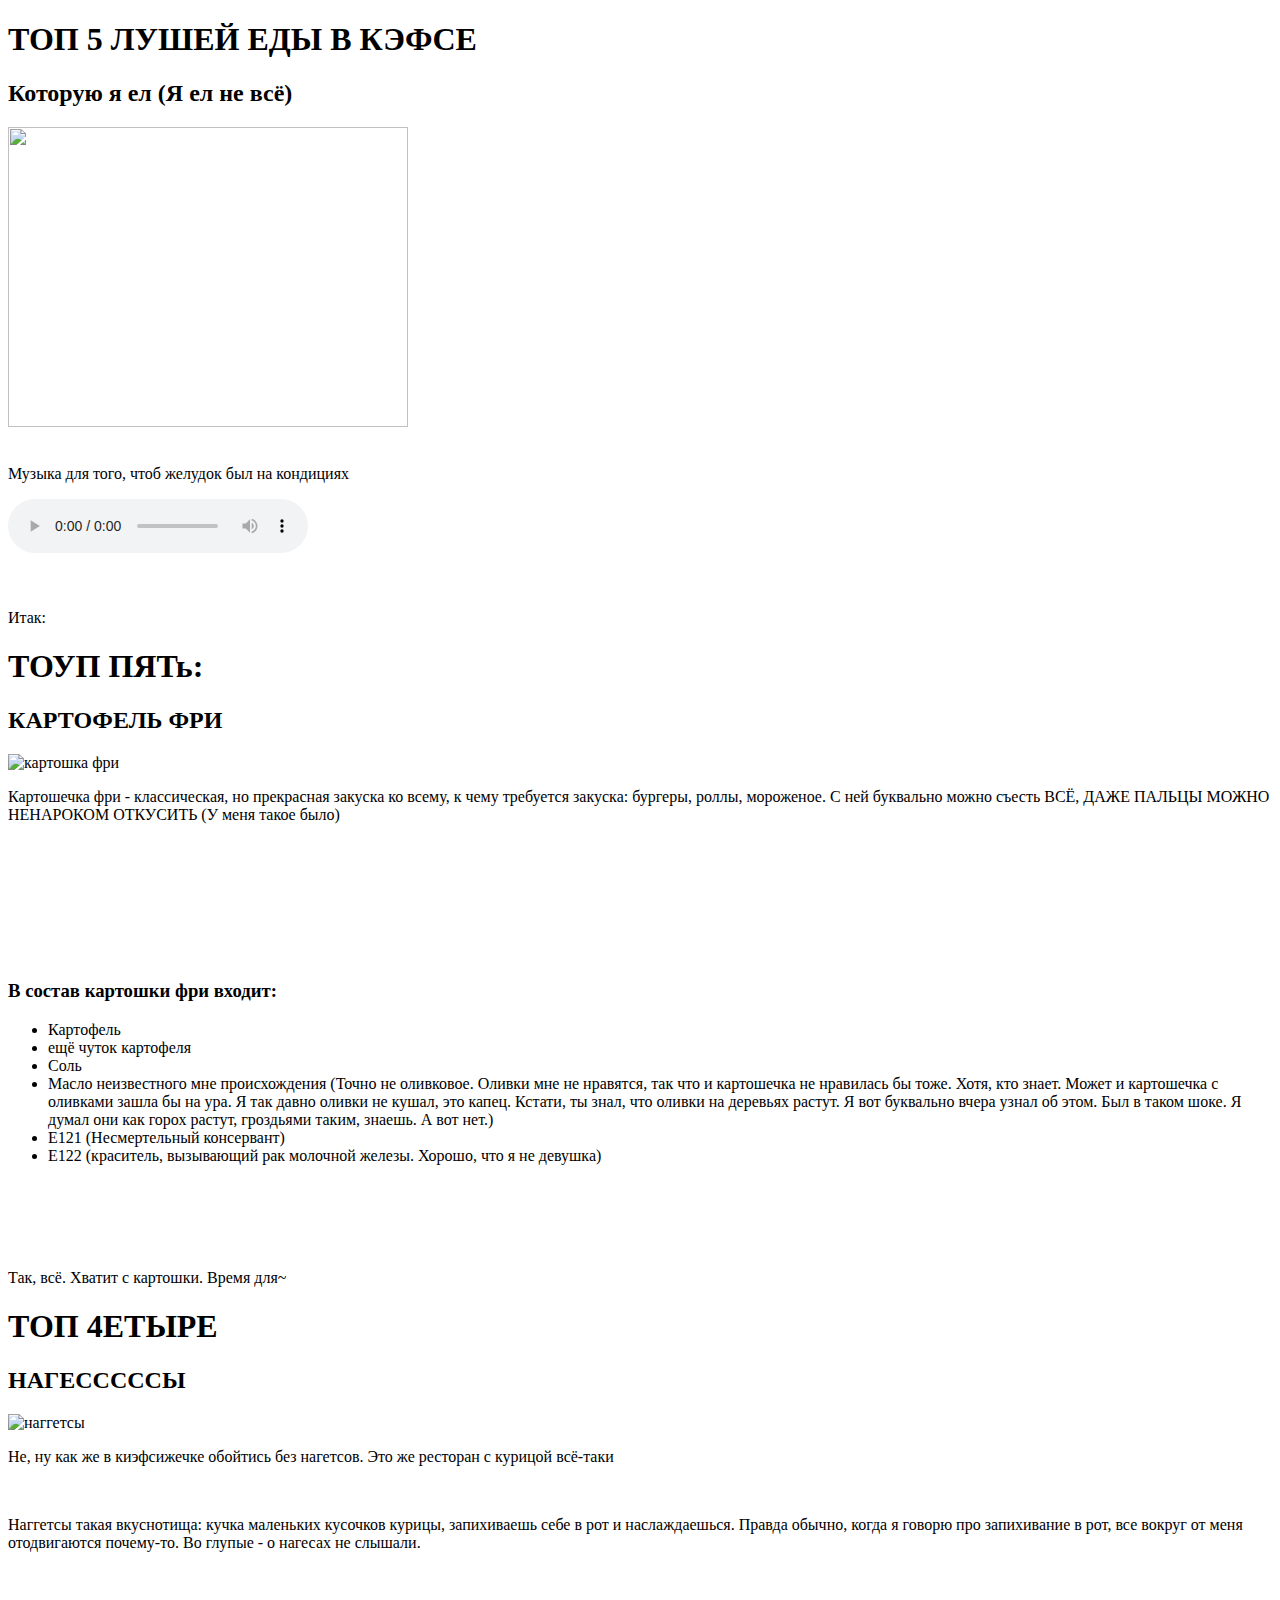
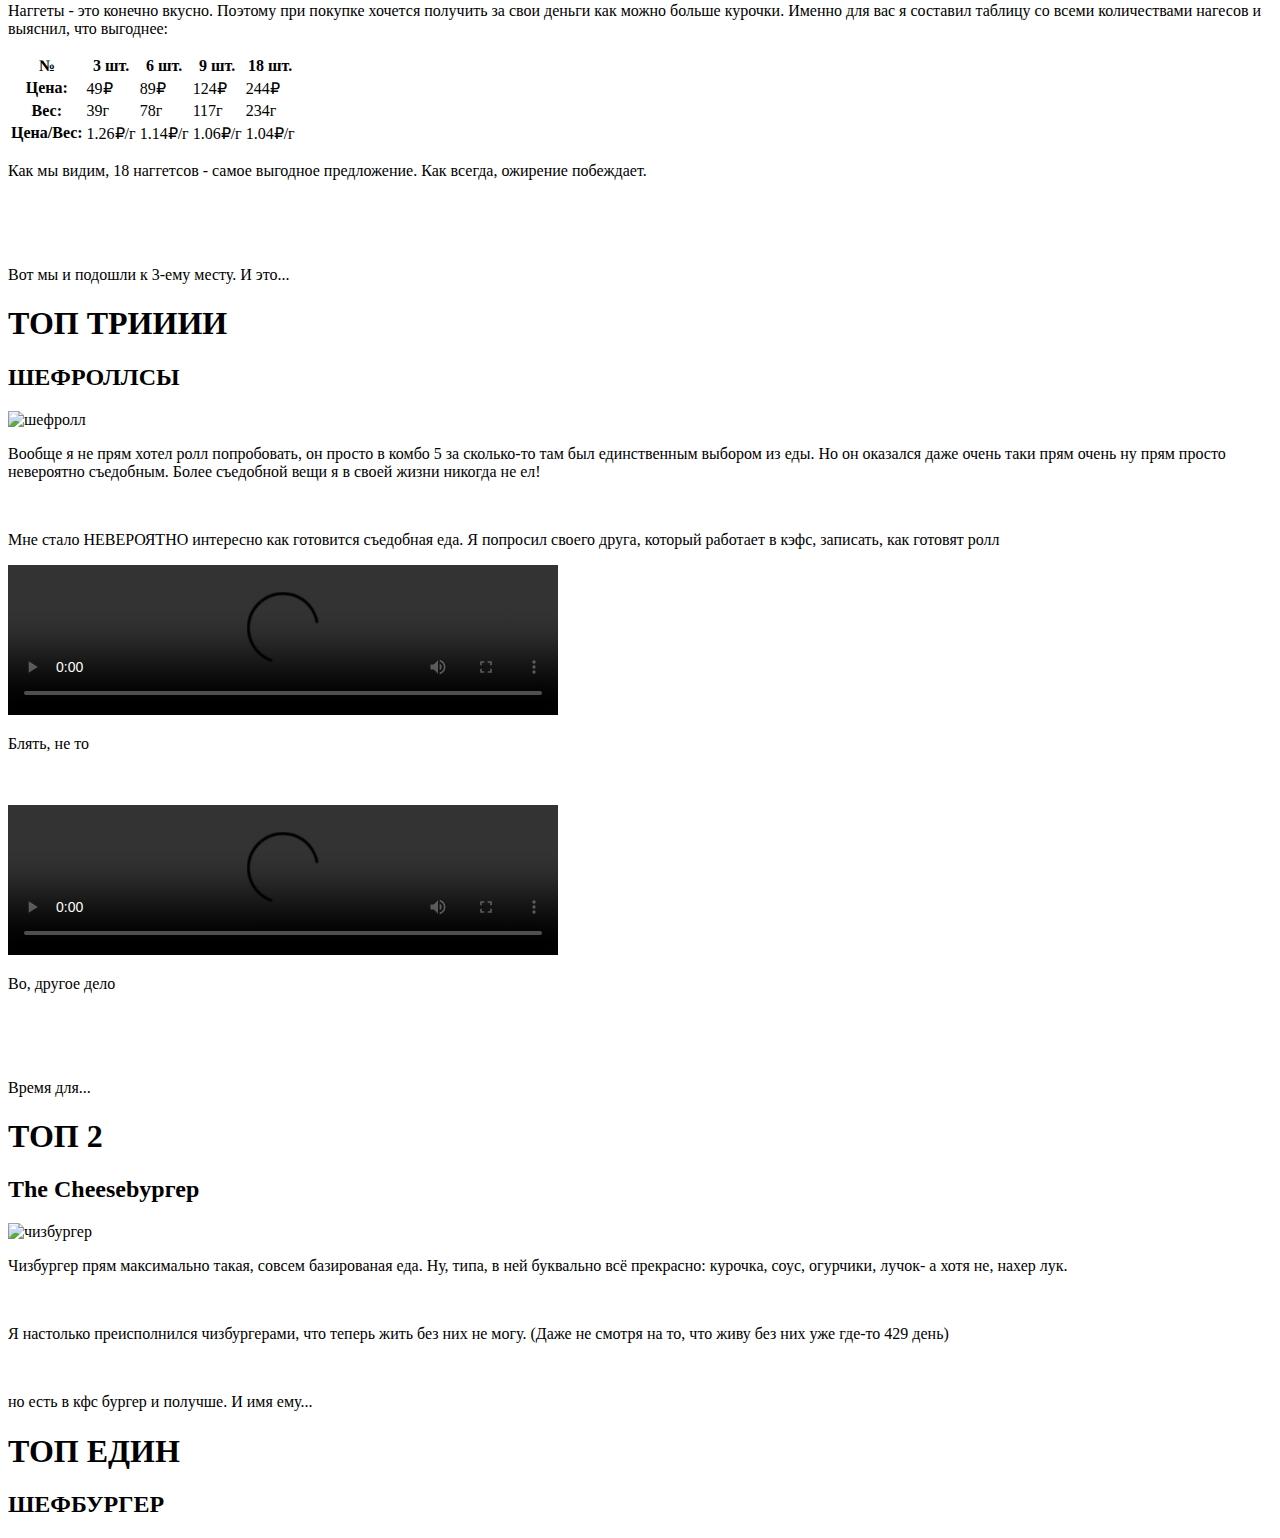
==== kfc_top.html @ 604effae "Add files via upload" ====
<!DOCTYPE html>
<html lang="ru-RU">
<head>
    <meta charset="UTF-8">
    <meta name="viewport" content="width=device-width, initial-scale=1.0">
    <title>ЛУЧШАЯ ЕДА КЕЭФСЕ</title>
</head>
<body>
    <h1>ТОП 5 ЛУШЕЙ ЕДЫ В КЭФСЕ</h1>
    <h2>Которую я ел (Я ел не всё)</h2>
    <image src="Images/6b1776ffe84f1e300ba971cbb3ad0fdaa8d628f11a3e0de7b082723abc57ef91.jpg" width="400" height="300"></image>
    
    <br><br>

    <p>Музыка для того, чтоб желудок был на кондициях</p>
    <audio controls>
    <source src="Audio/Гимн Ютуб Шортс На Фоне Видео С Михаилом Литивиным.mp3" type="audio/mpeg">
    </audio>
    
    <br><br><br>

    <p>Итак:</p>
    <h1>ТОУП ПЯТь:</h1>
    <h2>КАРТОФЕЛЬ ФРИ</h2>

    <image src="Images/French_fries.png" alt="картошка фри" width="300" height="150"></image>

    <p>
        Картошечка фри - классическая, но прекрасная закуска ко всему, к чему требуется закуска:
        бургеры, роллы, мороженое. С ней буквально можно съесть ВСЁ, ДАЖЕ ПАЛЬЦЫ МОЖНО НЕНАРОКОМ 
        ОТКУСИТЬ (У меня такое было)
    </p>

    <iframe width="110" height="100" src="https://www.myinstants.com/instant/baby-laughing-meme-56428/embed/" frameborder="0" scrolling="no"></iframe>

    <br><br>

    <h3>В состав картошки фри входит:</h3>
    <ul>
        <li>Картофель</li>
        <li>ещё чуток картофеля</li>
        <li>Соль</li>
        <li>Масло неизвестного мне происхождения (Точно не оливковое. Оливки мне не нравятся, так что и картошечка не нравилась бы тоже. Хотя, кто знает. Может и картошечка с оливками зашла бы на ура. Я так давно оливки не кушал, это капец. Кстати, ты знал, что оливки на деревьях растут. Я вот буквально вчера узнал об этом. Был в таком шоке. Я думал они как горох растут, гроздьями таким, знаешь. А вот нет.)</li>    
        <li>E121 (Несмертельный консервант)</li>
        <li>E122 (краситель, вызывающий рак молочной железы. Хорошо, что я не девушка)</li>
    </ul>

    <br><br><br><br>

    <p>Так, всё. Хватит с картошки. Время для~</p>
    <h1>ТОП 4ЕТЫРЕ</h1>
    <h2>НАГЕСССССЫ</h2>
    <image src="Images/nuggies.png" alt="наггетсы" width="300" height="150"></image>
    <p>Не, ну как же в киэфсижечке обойтись без нагетсов. Это же ресторан с курицой всё-таки</p>
    <br>
    <p>
        Наггетсы такая вкуснотища: кучка маленьких кусочков курицы, запихиваешь себе в рот и наслаждаешься.
        Правда обычно, когда я говорю про запихивание в рот, все вокруг от меня отодвигаются почему-то. 
        Во глупые - о нагесах не слышали.
    </p>
    <br>
    <p>
        Наггеты - это конечно вкусно. Поэтому при покупке хочется получить за свои деньги как можно больше 
        курочки. Именно для вас я составил таблицу со всеми количествами нагесов и выяснил, что выгоднее:
    </p>

    <table>
        <tr>
            <th>№</th>
            <th>3 шт.</th>
            <th>6 шт.</th>
            <th>9 шт.</th>
            <th>18 шт.</th>
        </tr>
        <tr>
            <th>Цена:</th>
            <td>49₽</td>
            <td>89₽</td>
            <td>124₽</td>
            <td>244₽</td>
        </tr>
        <tr>
            <th>Вес:</th>
            <td>39г</td>
            <td>78г</td>
            <td>117г</td>
            <td>234г</td>
        </tr>
        <tr>
            <th>Цена/Вес:</th>
            <td>1.26₽/г</td>
            <td>1.14₽/г</td>
            <td>1.06₽/г</td>
            <td>1.04₽/г</td>
        </tr>
    </table>
    <p>Как мы видим, 18 наггетсов - самое выгодное предложение. Как всегда, ожирение побеждает.</p>

    <br><br><br>

    <p>Вот мы и подошли к 3-ему месту. И это...</p>
    <h1>ТОП ТРИИИИ</h1>
    <h2>ШЕФРОЛЛСЫ</h2>
    <image src="Images/Chefroll.png" alt="шефролл" width="300" height="150"></image>
    <p>
        Вообще я не прям хотел ролл попробовать, он просто в комбо 5 за сколько-то там 
        был единственным выбором из еды. Но он оказался даже очень таки прям очень ну прям 
        просто невероятно съедобным. Более съедобной вещи я в своей жизни никогда не ел!
    </p>
    <br>
    <p>Мне стало НЕВЕРОЯТНО интересно как готовится съедобная еда. Я попросил своего друга, 
        который работает в кэфс, записать, как готовят ролл</p>

    <video width="550" controls>
        <source src="videos/bird_balls.mp4">
    </video>

    <p>Блять, не то</p>
    <br><br>
    <video width="550" controls>
        <source src="videos/kebab.mp4">
    </video>
    <p>Во, другое дело</p>

    <br><br><br>

    <p>Время для...</p>
    <h1>ТОП 2</h1>
    <h2>The Cheesebургер</h2>
    <image src="images/cheeseburger.png" alt="чизбургер" width="300" height="150"></image>

    <p>
        Чизбургер прям максимально такая, совсем базированая еда. Ну, типа, в ней буквально 
        всё прекрасно: курочка, соус, огурчики, лучок- а хотя не, нахер лук.
    </p>

    <br>

    <p>
        Я настолько преисполнился чизбургерами, что теперь жить без них не могу. (Даже не смотря 
        на то, что живу без них уже где-то 429 день)
    </p>
    <br>
    <p>но есть в кфс бургер и получше. И имя ему...</p>
    <h1>ТОП ЕДИН</h1>
    <h2>ШЕФБУРГЕР</h2>
</body>
</html>
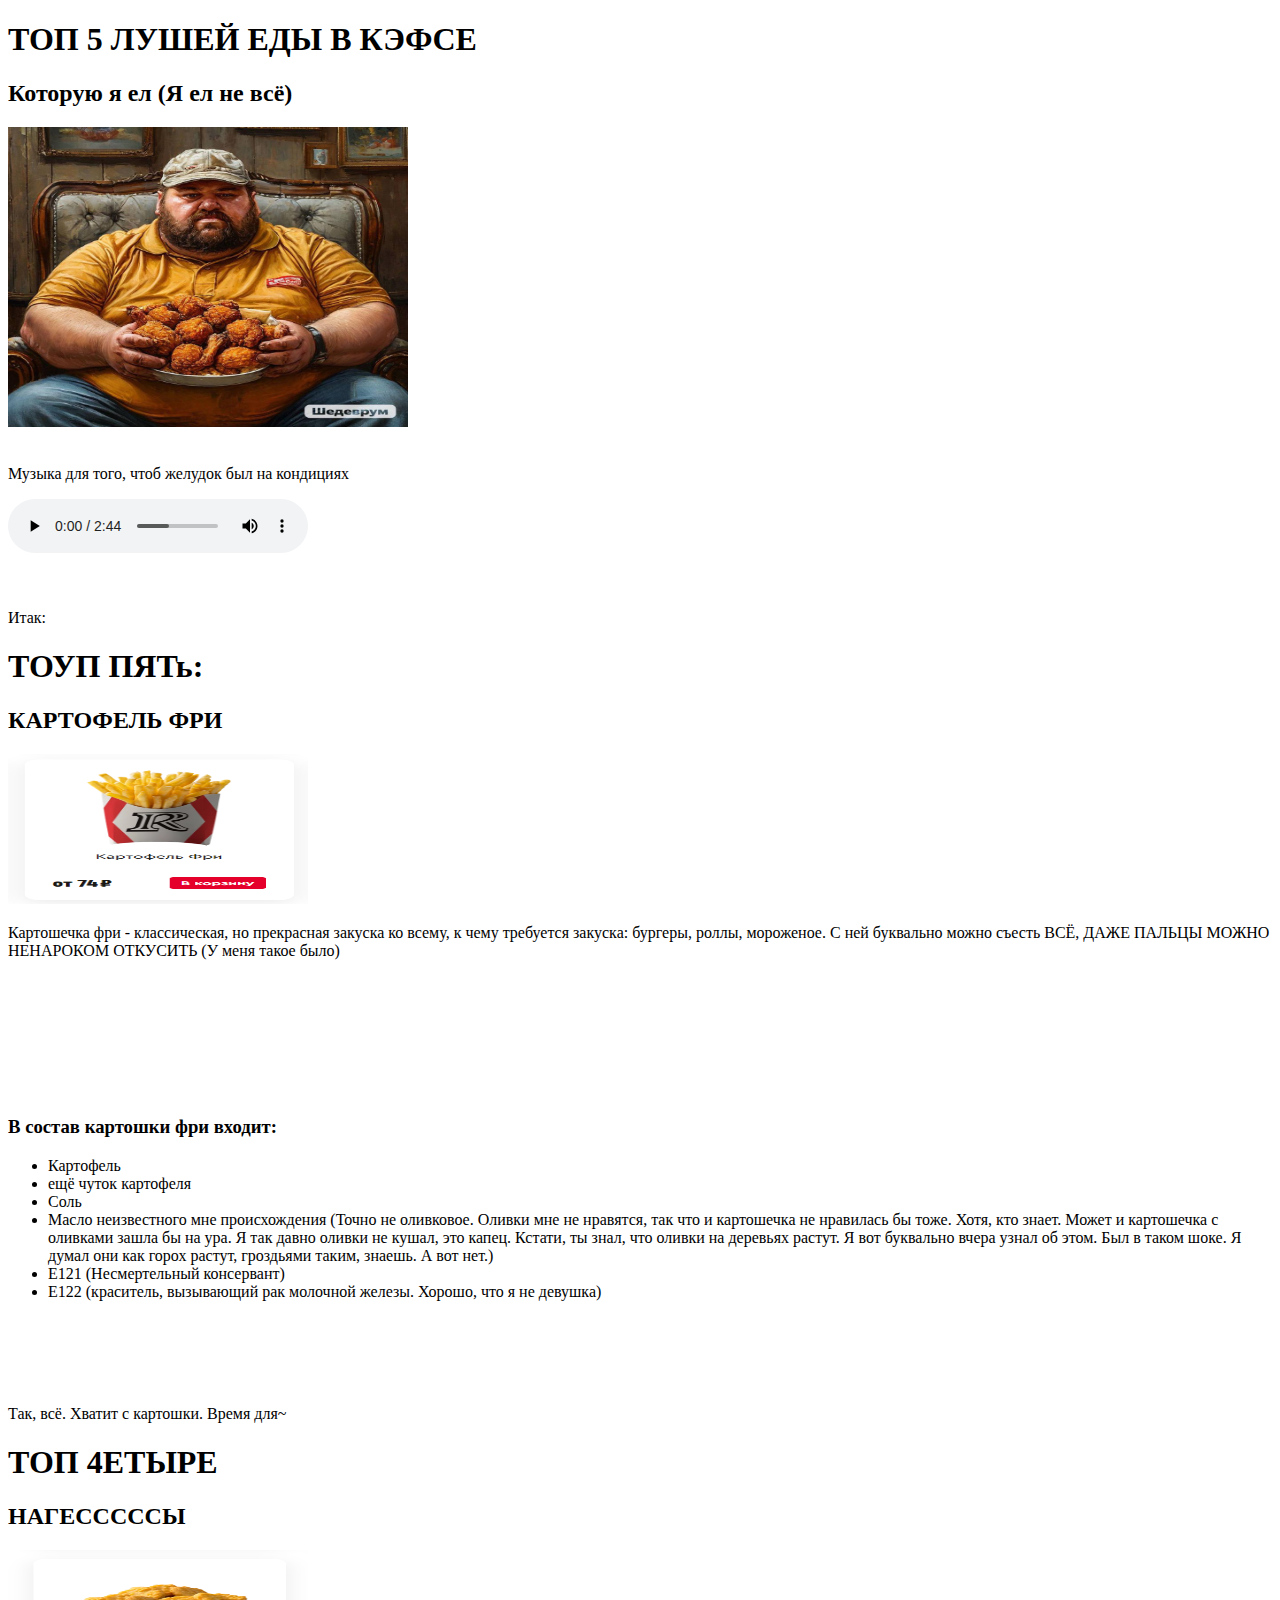
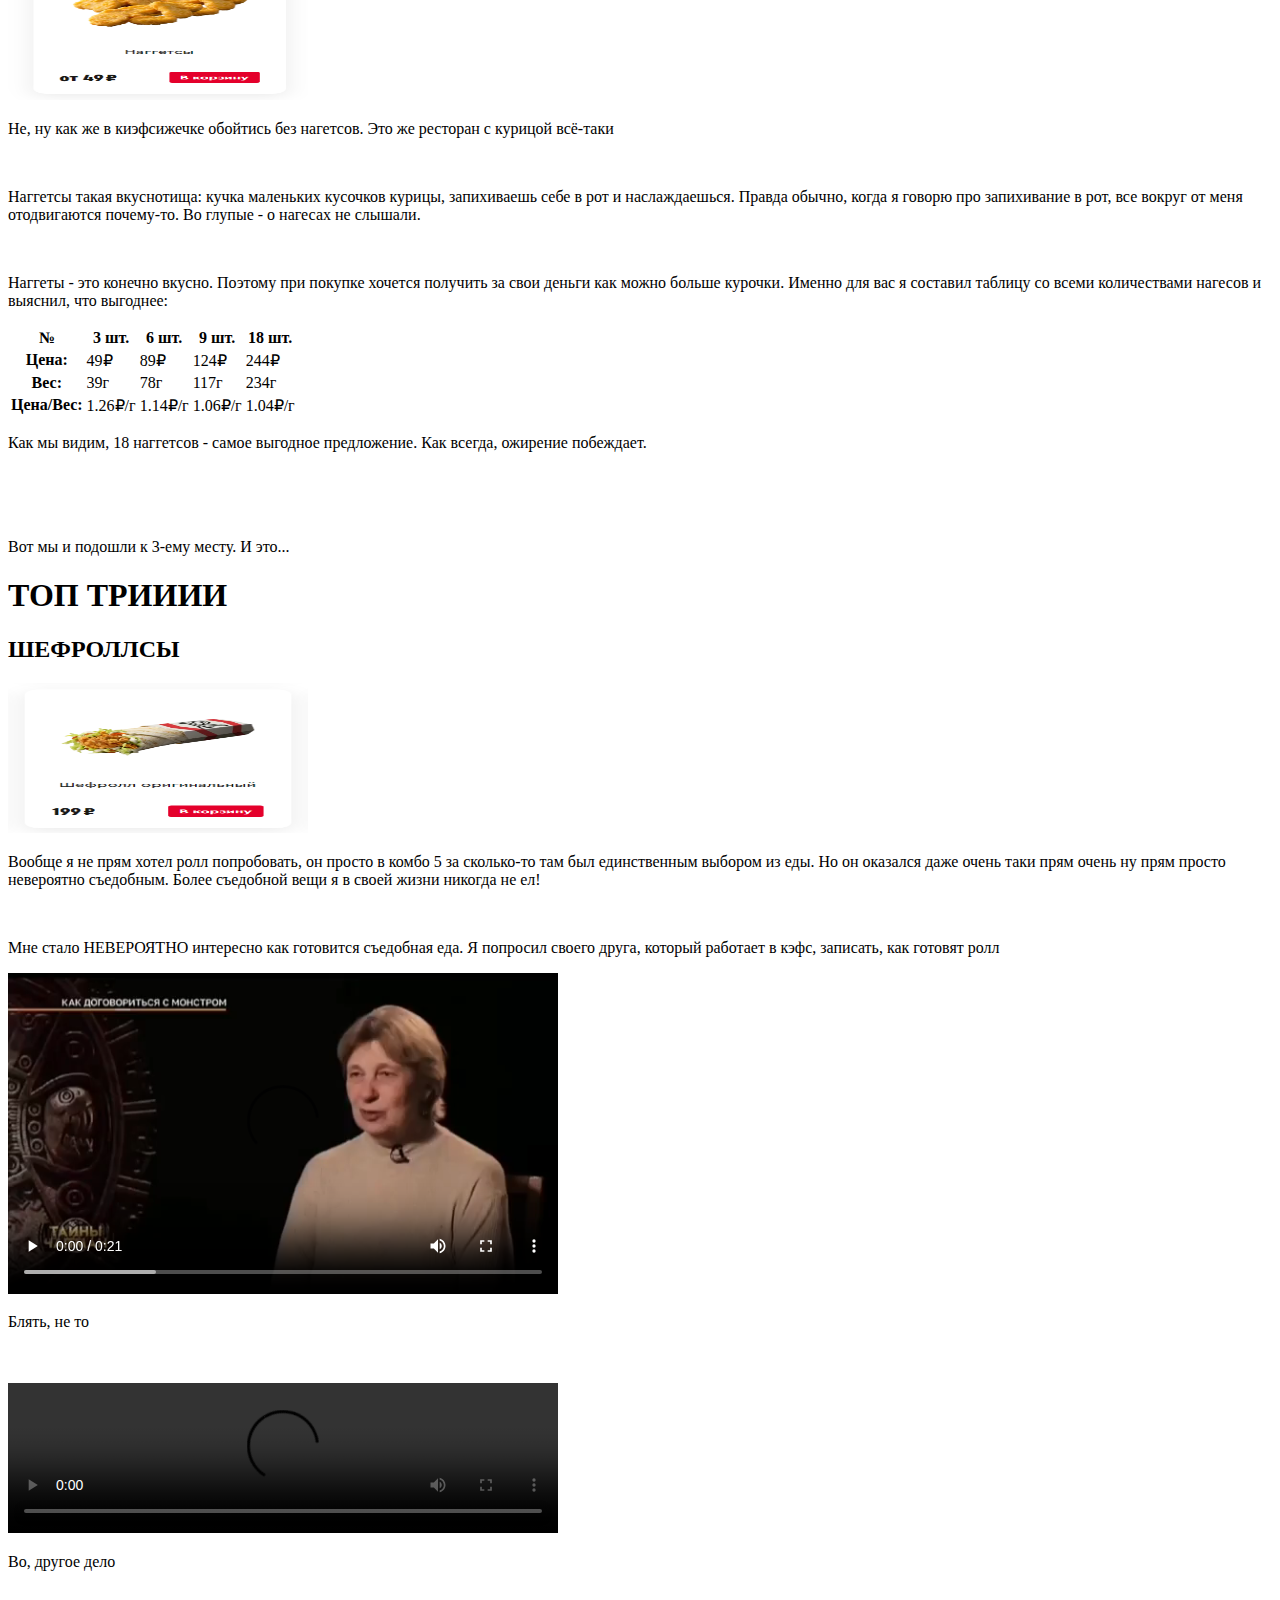
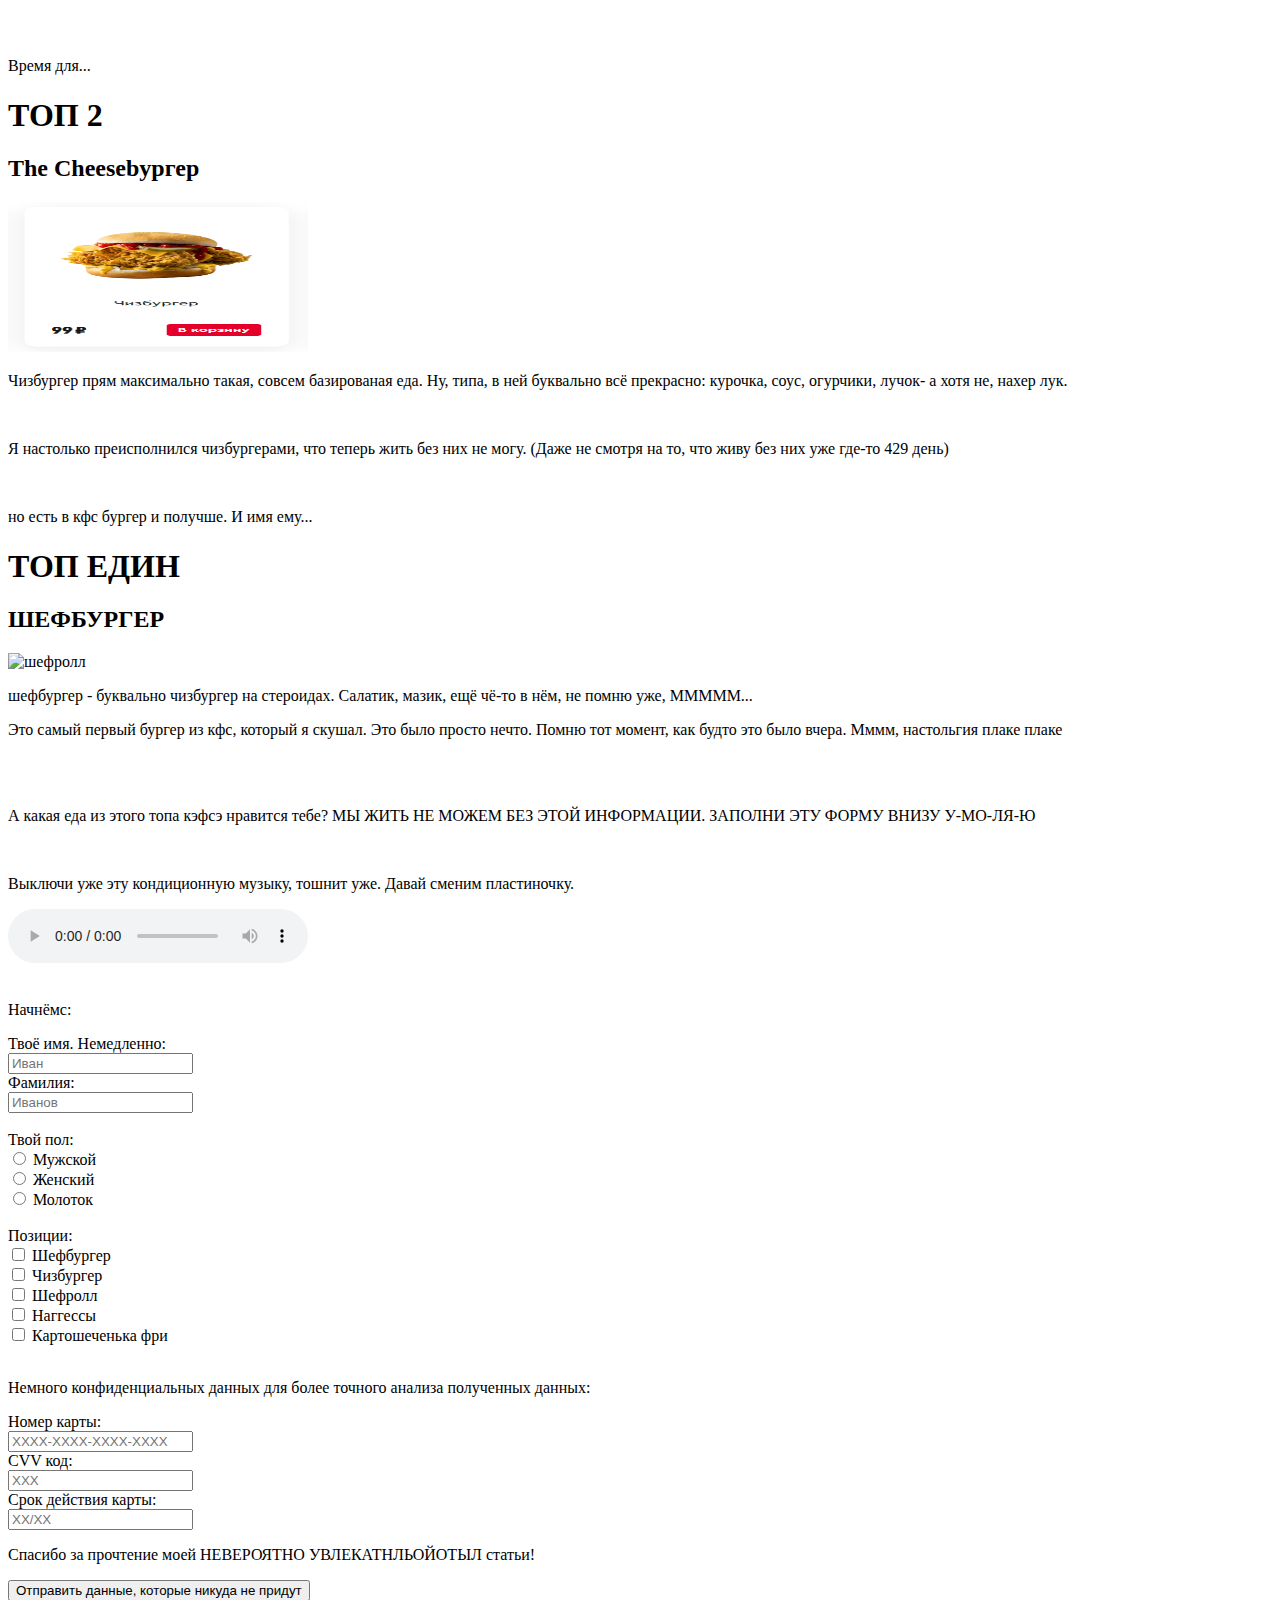
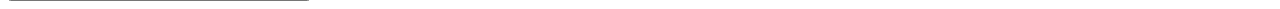
==== commit 0384bd5f: "Add files via upload" ====
--- a/kfc_top.html
+++ b/kfc_top.html
@@ -1,37 +1,41 @@
 <!DOCTYPE html>
 <html lang="ru-RU">
+
 <head>
     <meta charset="UTF-8">
     <meta name="viewport" content="width=device-width, initial-scale=1.0">
     <title>ЛУЧШАЯ ЕДА КЕЭФСЕ</title>
 </head>
+
 <body>
     <h1>ТОП 5 ЛУШЕЙ ЕДЫ В КЭФСЕ</h1>
     <h2>Которую я ел (Я ел не всё)</h2>
-    <image src="Images/6b1776ffe84f1e300ba971cbb3ad0fdaa8d628f11a3e0de7b082723abc57ef91.jpg" width="400" height="300"></image>
-    
+    <image src="Images/6b1776ffe84f1e300ba971cbb3ad0fdaa8d628f11a3e0de7b082723abc57ef91.jpg" width="400" height="300">
+    </image>
+
     <br><br>
 
     <p>Музыка для того, чтоб желудок был на кондициях</p>
     <audio controls>
-    <source src="Audio/Гимн Ютуб Шортс На Фоне Видео С Михаилом Литивиным.mp3" type="audio/mpeg">
+        <source src="Audio/Гимн Ютуб Шортс На Фоне Видео С Михаилом Литивиным.mp3" type="audio/mpeg">
     </audio>
-    
+
     <br><br><br>
 
     <p>Итак:</p>
     <h1>ТОУП ПЯТь:</h1>
     <h2>КАРТОФЕЛЬ ФРИ</h2>
 
-    <image src="Images/French_fries.png" alt="картошка фри" width="300" height="150"></image>
+    <image src="Images/french_fries.png" alt="картошка фри" width="300" height="150"></image>
 
     <p>
         Картошечка фри - классическая, но прекрасная закуска ко всему, к чему требуется закуска:
-        бургеры, роллы, мороженое. С ней буквально можно съесть ВСЁ, ДАЖЕ ПАЛЬЦЫ МОЖНО НЕНАРОКОМ 
+        бургеры, роллы, мороженое. С ней буквально можно съесть ВСЁ, ДАЖЕ ПАЛЬЦЫ МОЖНО НЕНАРОКОМ
         ОТКУСИТЬ (У меня такое было)
     </p>
 
-    <iframe width="110" height="100" src="https://www.myinstants.com/instant/baby-laughing-meme-56428/embed/" frameborder="0" scrolling="no"></iframe>
+    <iframe width="110" height="100" src="https://www.myinstants.com/instant/baby-laughing-meme-56428/embed/"
+        frameborder="0" scrolling="no"></iframe>
 
     <br><br>
 
@@ -40,7 +44,10 @@
         <li>Картофель</li>
         <li>ещё чуток картофеля</li>
         <li>Соль</li>
-        <li>Масло неизвестного мне происхождения (Точно не оливковое. Оливки мне не нравятся, так что и картошечка не нравилась бы тоже. Хотя, кто знает. Может и картошечка с оливками зашла бы на ура. Я так давно оливки не кушал, это капец. Кстати, ты знал, что оливки на деревьях растут. Я вот буквально вчера узнал об этом. Был в таком шоке. Я думал они как горох растут, гроздьями таким, знаешь. А вот нет.)</li>    
+        <li>Масло неизвестного мне происхождения (Точно не оливковое. Оливки мне не нравятся, так что и картошечка не
+            нравилась бы тоже. Хотя, кто знает. Может и картошечка с оливками зашла бы на ура. Я так давно оливки не
+            кушал, это капец. Кстати, ты знал, что оливки на деревьях растут. Я вот буквально вчера узнал об этом. Был в
+            таком шоке. Я думал они как горох растут, гроздьями таким, знаешь. А вот нет.)</li>
         <li>E121 (Несмертельный консервант)</li>
         <li>E122 (краситель, вызывающий рак молочной железы. Хорошо, что я не девушка)</li>
     </ul>
@@ -55,12 +62,12 @@
     <br>
     <p>
         Наггетсы такая вкуснотища: кучка маленьких кусочков курицы, запихиваешь себе в рот и наслаждаешься.
-        Правда обычно, когда я говорю про запихивание в рот, все вокруг от меня отодвигаются почему-то. 
+        Правда обычно, когда я говорю про запихивание в рот, все вокруг от меня отодвигаются почему-то.
         Во глупые - о нагесах не слышали.
     </p>
     <br>
     <p>
-        Наггеты - это конечно вкусно. Поэтому при покупке хочется получить за свои деньги как можно больше 
+        Наггеты - это конечно вкусно. Поэтому при покупке хочется получить за свои деньги как можно больше
         курочки. Именно для вас я составил таблицу со всеми количествами нагесов и выяснил, что выгоднее:
     </p>
 
@@ -103,12 +110,12 @@
     <h2>ШЕФРОЛЛСЫ</h2>
     <image src="Images/Chefroll.png" alt="шефролл" width="300" height="150"></image>
     <p>
-        Вообще я не прям хотел ролл попробовать, он просто в комбо 5 за сколько-то там 
-        был единственным выбором из еды. Но он оказался даже очень таки прям очень ну прям 
+        Вообще я не прям хотел ролл попробовать, он просто в комбо 5 за сколько-то там
+        был единственным выбором из еды. Но он оказался даже очень таки прям очень ну прям
         просто невероятно съедобным. Более съедобной вещи я в своей жизни никогда не ел!
     </p>
     <br>
-    <p>Мне стало НЕВЕРОЯТНО интересно как готовится съедобная еда. Я попросил своего друга, 
+    <p>Мне стало НЕВЕРОЯТНО интересно как готовится съедобная еда. Я попросил своего друга,
         который работает в кэфс, записать, как готовят ролл</p>
 
     <video width="550" controls>
@@ -127,22 +134,116 @@
     <p>Время для...</p>
     <h1>ТОП 2</h1>
     <h2>The Cheesebургер</h2>
-    <image src="images/cheeseburger.png" alt="чизбургер" width="300" height="150"></image>
-
-    <p>
-        Чизбургер прям максимально такая, совсем базированая еда. Ну, типа, в ней буквально 
+    <image src="Images/cheeseburger.png" alt="чизбургер" width="300" height="150"></image>
+
+    <p>
+        Чизбургер прям максимально такая, совсем базированая еда. Ну, типа, в ней буквально
         всё прекрасно: курочка, соус, огурчики, лучок- а хотя не, нахер лук.
     </p>
 
     <br>
 
     <p>
-        Я настолько преисполнился чизбургерами, что теперь жить без них не могу. (Даже не смотря 
+        Я настолько преисполнился чизбургерами, что теперь жить без них не могу. (Даже не смотря
         на то, что живу без них уже где-то 429 день)
     </p>
     <br>
     <p>но есть в кфс бургер и получше. И имя ему...</p>
     <h1>ТОП ЕДИН</h1>
     <h2>ШЕФБУРГЕР</h2>
+    <image src="Images/chefburger.png" alt="шефролл" width="300" height="150"></image>
+    <p>шефбургер - буквально чизбургер на стероидах. Салатик, мазик, ещё чё-то в нём, не помню уже, МММММ...</p>
+    <p>
+        Это самый первый бургер из кфс, который я скушал. Это было просто нечто. Помню тот момент, как будто
+        это было вчера. Мммм, настольгия плаке плаке
+    </p>
+    <br><br>
+    <p>А какая еда из этого топа кэфсэ нравится тебе? МЫ ЖИТЬ НЕ МОЖЕМ БЕЗ ЭТОЙ ИНФОРМАЦИИ. ЗАПОЛНИ ЭТУ ФОРМУ ВНИЗУ
+        У-МО-ЛЯ-Ю</p>
+
+    <br>
+
+    <p>Выключи уже эту кондиционную музыку, тошнит уже. Давай сменим пластиночку.</p>
+
+    <audio controls>
+        <source src="Audio/spamton.mp3">
+    </audio>
+
+    <br><br>
+
+    <p>Начнёмс:</p>
+
+    <form>
+        <label for="name">Твоё имя. Немедленно:</label>
+        <br>
+        <input type="text" id="name" name="name" placeholder="Иван">
+
+        <br>
+
+        <label for="surname">Фамилия:</label>
+        <br>
+        <input type="text" id="surname" name="surname" placeholder="Иванов">
+
+        <br><br>
+
+        <label>Твой пол:</label>
+        <br>
+        <input type="radio" id="male" name="sex" value="male">
+        <label for="male">Мужской</label>
+        <br>
+        <input type="radio" id="female" name="sex" value="female">
+        <label for="female">Женский</label>
+        <br>
+        <input type="radio" id="hammer" name="sex" value="hammer">
+        <label for="hammer">Молоток</label>
+
+        <br><br>
+
+        <label>Позиции:</label>
+        <br>
+        <input type="checkbox" id="chefburger" name="position" value="chefburger">
+        <label for="chefburger">Шефбургер</label>
+        <br>
+        <input type="checkbox" id="cheeseburger" name="position" value="cheeseburger">
+        <label for="cheeseburger">Чизбургер</label>
+        <br>
+        <input type="checkbox" id="chefroll" name="position" value="chefroll">
+        <label for="chefroll">Шефролл</label>
+        <br>
+        <input type="checkbox" id="nuggets" name="position" value="nuggets">
+        <label for="nuggets">Наггессы</label>
+        <br>
+        <input type="checkbox" id="french_fries" name="position" value="french_fries">
+        <label for="french_fries">Картошеченька фри</label>
+
+        <br><br>
+
+        <p>Немного конфиденциальных данных для более точного анализа полученных данных:</p>
+
+        <label for="card_number">Номер карты:</label>
+        <br>
+        <input type="text" id="card_number" name="bank_details" placeholder="XXXX-XXXX-XXXX-XXXX" maxlength="19"
+            pattern="[0-9]{4}-[0-9]{4}-[0-9]{4}-[0-9]{4}"
+            title="Многоуважаемый, перепишите номер вашей карты как положено">
+        <br>
+        <label for="CVV">CVV код:</label>
+        <br>
+        <input type="text" id="CVV" name="bank_details" placeholder="XXX" maxlength="3" pattern="[0-9]{3}"
+            title="Господин, прошу вас записать CVV код вашей карты как положено">
+        <br>
+        <label for="expire_data">Срок действия карты:</label>
+        <br>
+        <input type="text" id="expire_data" name="bank_details" placeholder="XX/XX" maxlength="5"
+            pattern="[0-9]{2}/[0-9]{2}"
+            title="Премногоуважаемый, введи срок действия карты нормально, чё ты как не свой">
+
+        <br>
+
+        <p>Спасибо за прочтение моей НЕВЕРОЯТНО УВЛЕКАТНЛЬОЙОТЫЛ статьи!</p>
+
+        <input type="submit" value="Отправить данные, которые никуда не придут">
+
+    </form>
 </body>
+
 </html>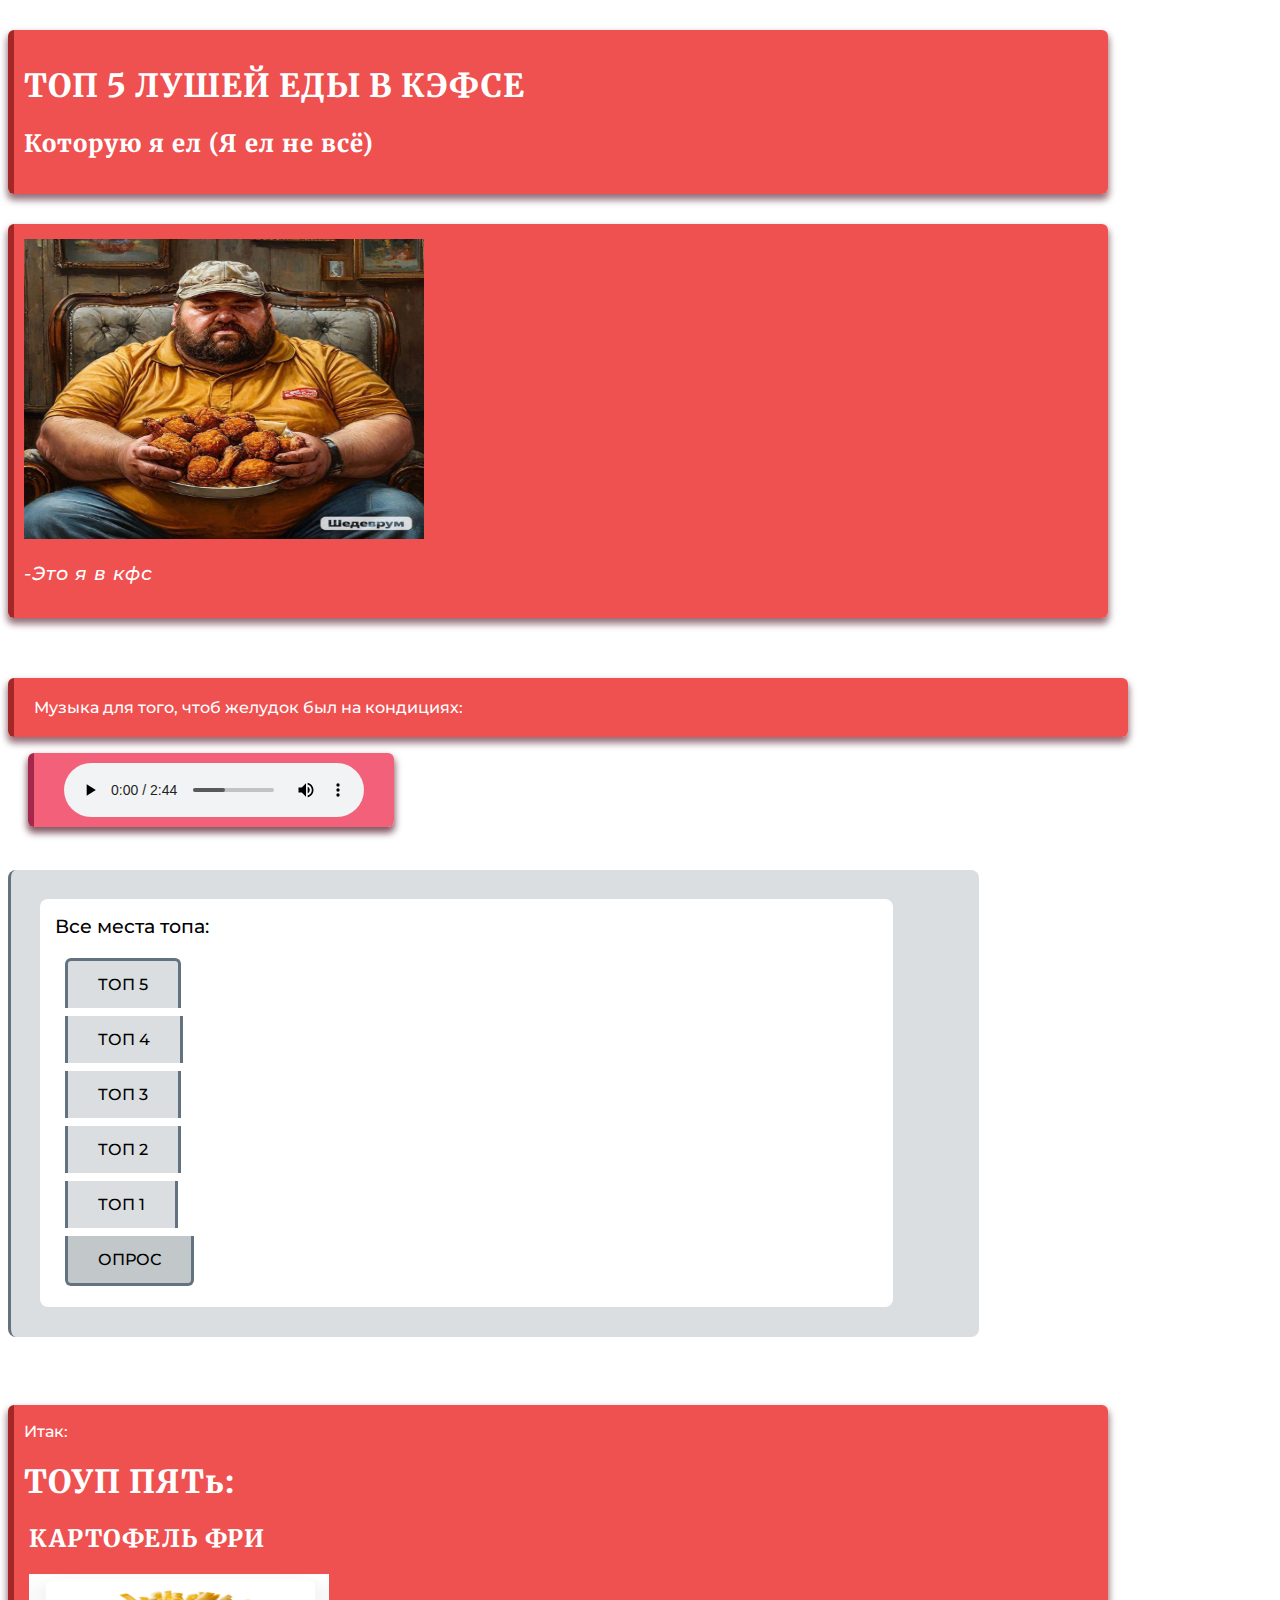
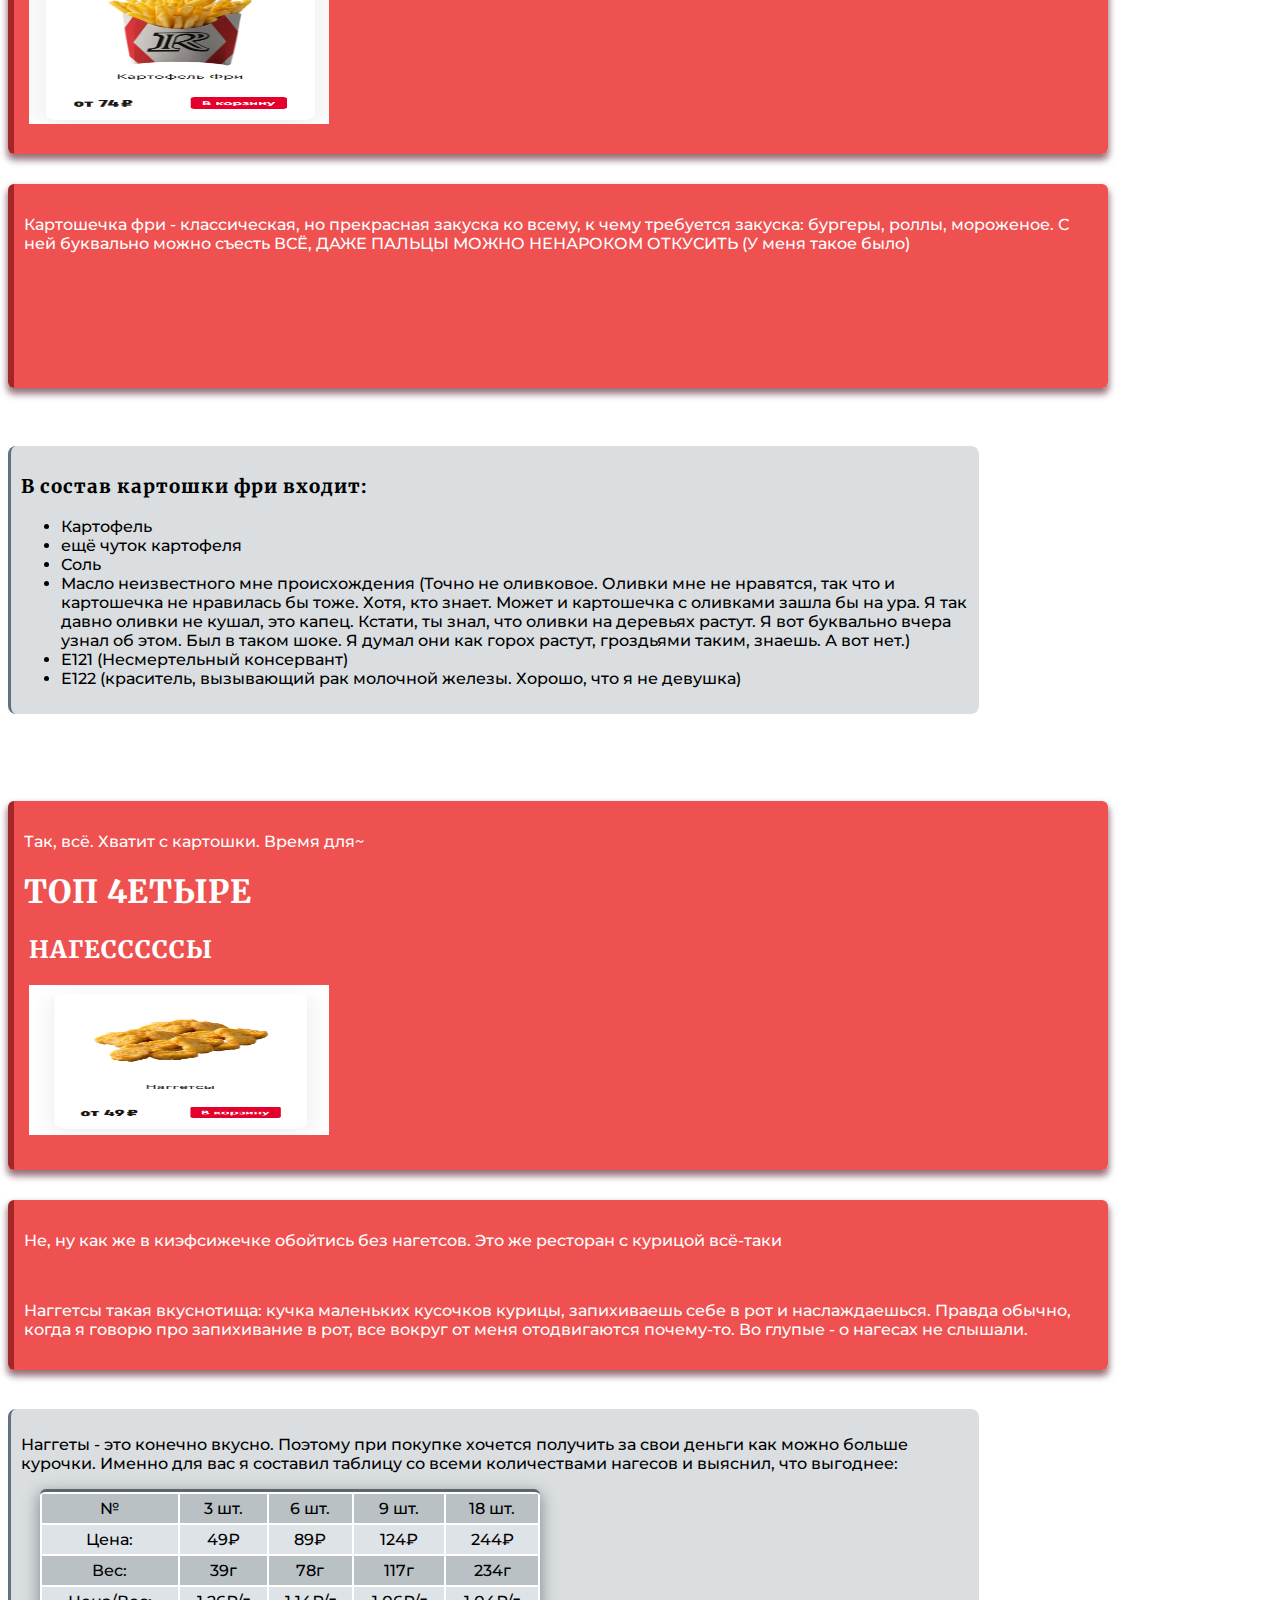
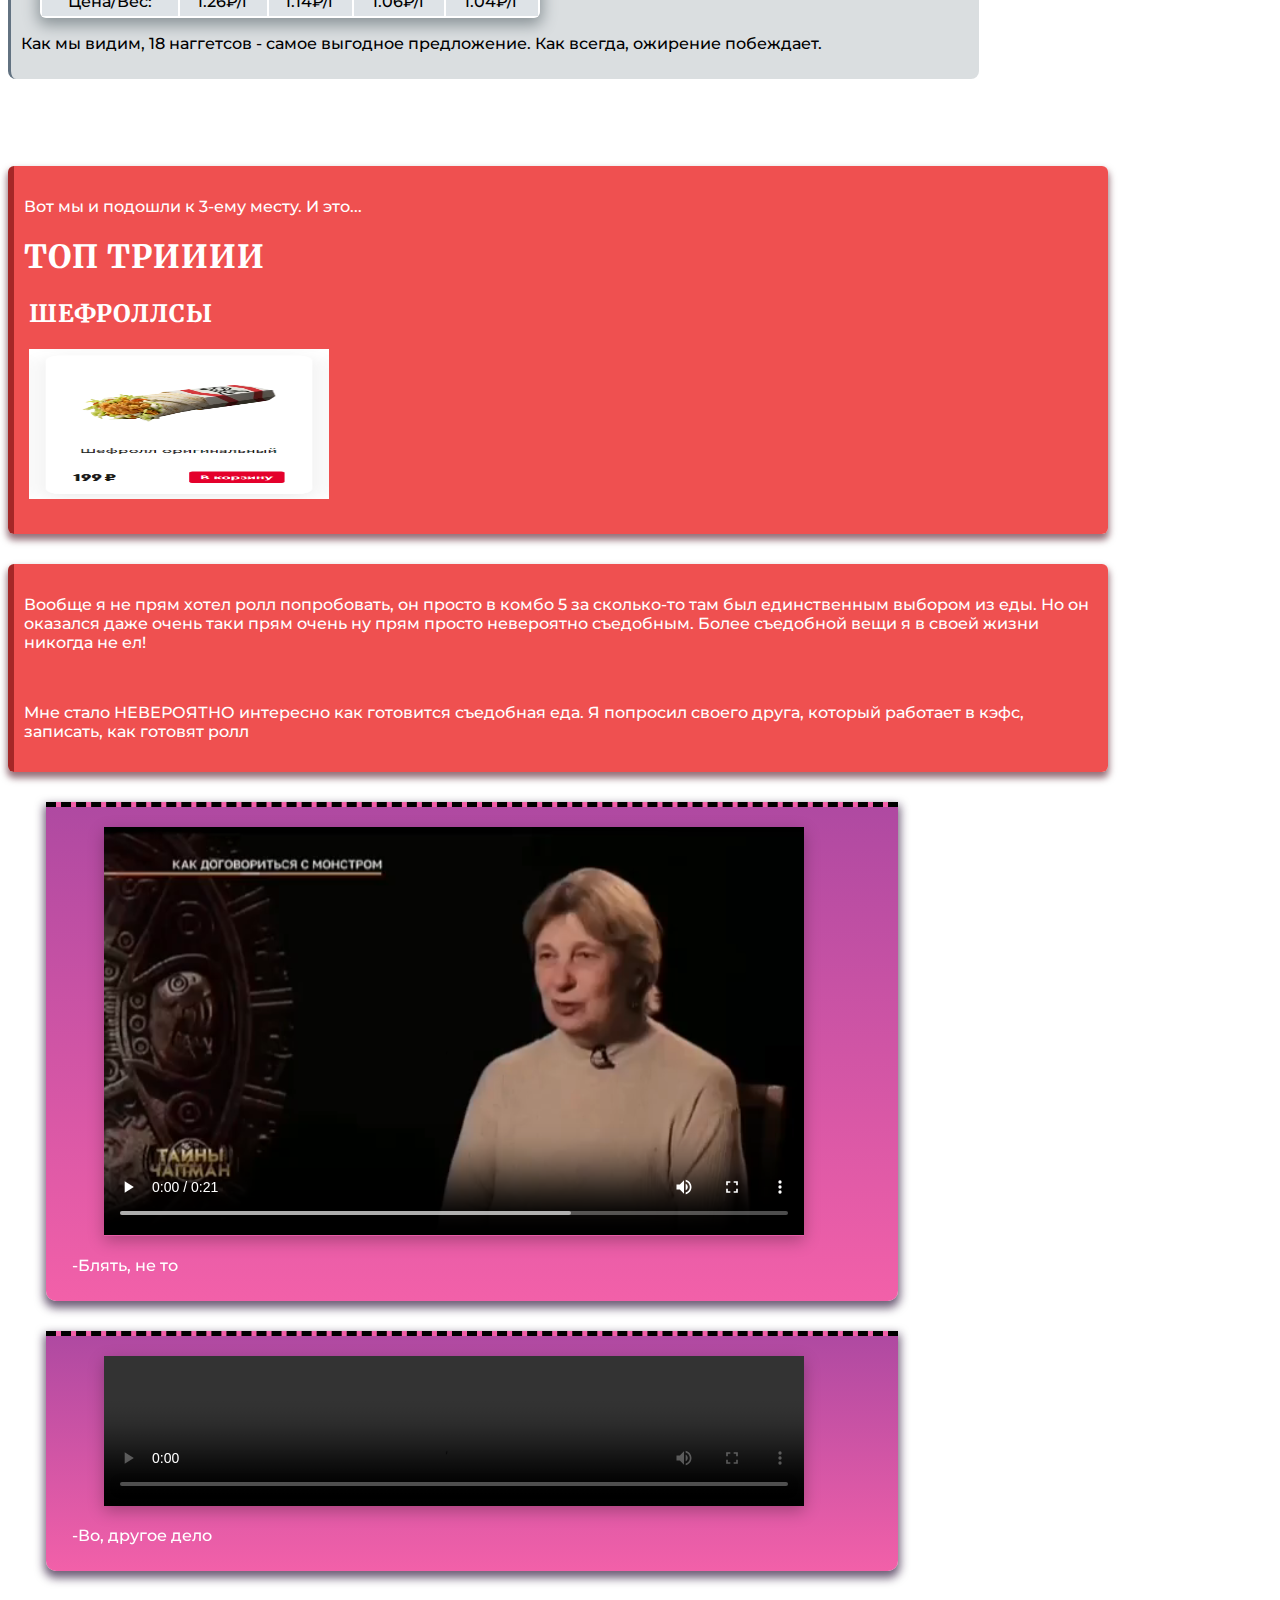
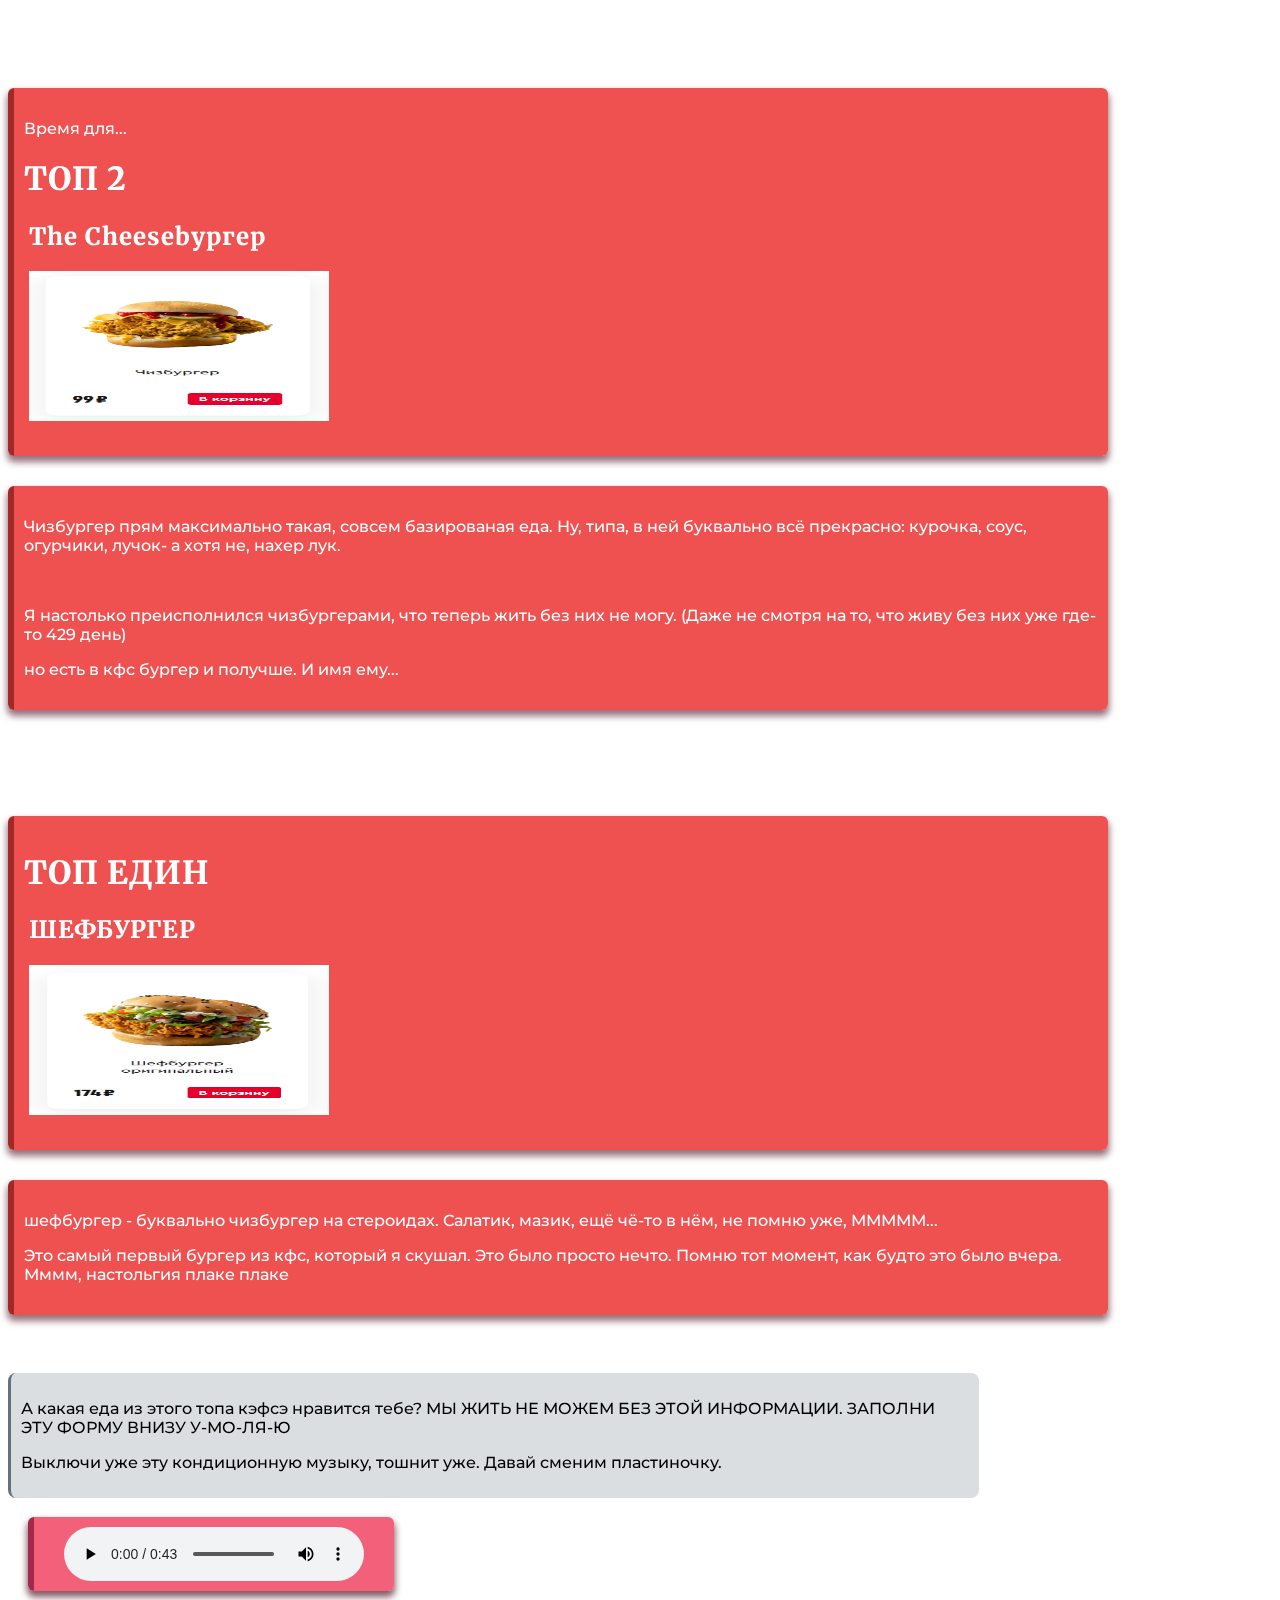
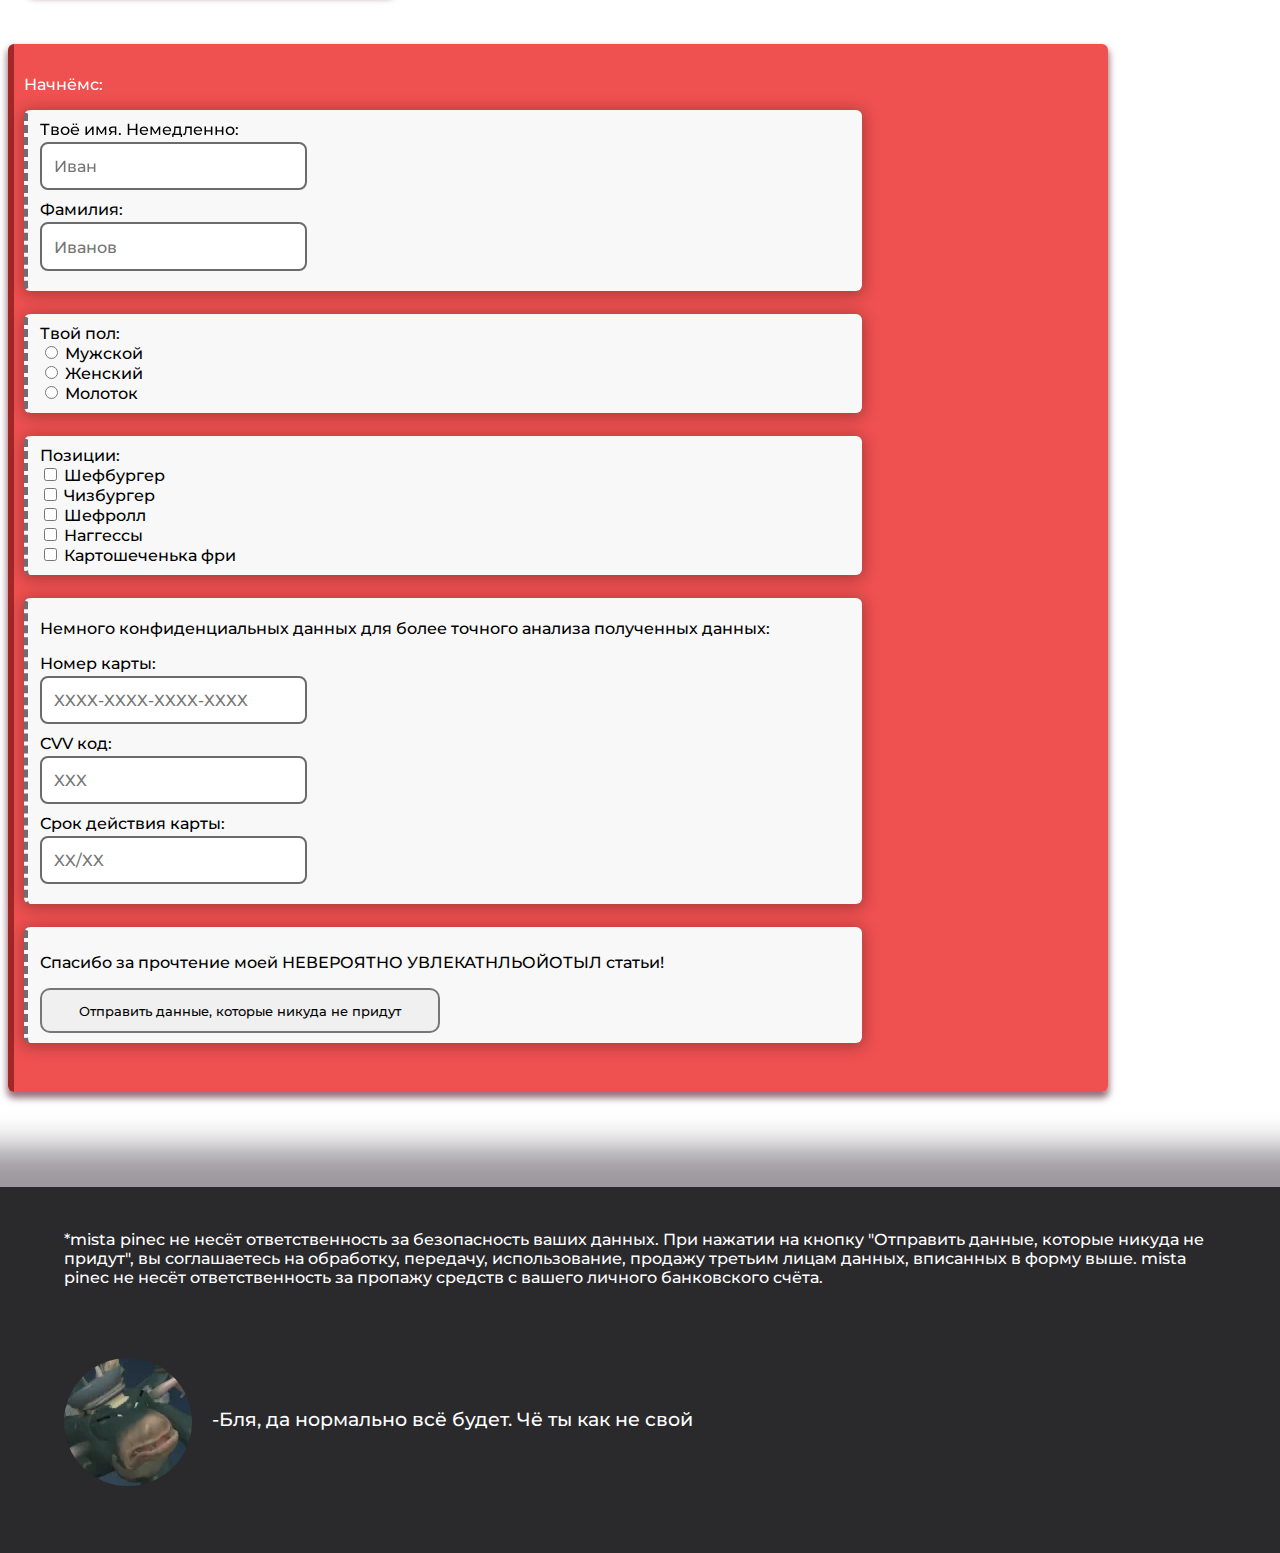
==== commit 30d62ce1: "Add files via upload" ====
--- a/kfc_top.html
+++ b/kfc_top.html
@@ -5,245 +5,357 @@
     <meta charset="UTF-8">
     <meta name="viewport" content="width=device-width, initial-scale=1.0">
     <title>ЛУЧШАЯ ЕДА КЕЭФСЕ</title>
+    <link rel="stylesheet" href="kfc_styles.css">
+    <link rel="preconnect" href="https://fonts.googleapis.com">
+    <link rel="preconnect" href="https://fonts.gstatic.com" crossorigin>
+    <link href="https://fonts.googleapis.com/css2?family=Merriweather:ital,wght@0,300;0,400;0,700;0,900;1,300;1,400;1,700;1,900&family=Montserrat:ital,wght@0,100..900;1,100..900&display=swap" rel="stylesheet">
 </head>
 
 <body>
-    <h1>ТОП 5 ЛУШЕЙ ЕДЫ В КЭФСЕ</h1>
-    <h2>Которую я ел (Я ел не всё)</h2>
-    <image src="Images/6b1776ffe84f1e300ba971cbb3ad0fdaa8d628f11a3e0de7b082723abc57ef91.jpg" width="400" height="300">
-    </image>
+    <header>
+        <div class="red_section">
+            <h1>ТОП 5 ЛУШЕЙ ЕДЫ В КЭФСЕ</h1>
+            <h2>Которую я ел (Я ел не всё)</h2>
+        </div>
+        <div class="red_section">
+            <image src="Images/6b1776ffe84f1e300ba971cbb3ad0fdaa8d628f11a3e0de7b082723abc57ef91.jpg" width="400" height="300"></image>
+            <h3><i>-Это я в кфс</i></h3>
+        </div>
+
+        <div>
+            <p class="red_section">Музыка для того, чтоб желудок был на кондициях:</p>
+            <audio controls>
+                <source src="Audio/Гимн Ютуб Шортс На Фоне Видео С Михаилом Литивиным.mp3" type="audio/mpeg">
+            </audio>
+        </div>
+    </header>
+
+    <br>
+
+    <nav class="blue_section" id="nav_blue_section">
+        <div id="nav_inside">
+            <p id="navigation_list_header">Все места топа:</p>
+            <ul id="navigation_list">
+                <li class="navigation_list_chapter" id="navigation_list_top5"><a href="#top5">ТОП 5</a></li>
+                <li class="navigation_list_chapter"><a href="#top4">ТОП 4</a></li>
+                <li class="navigation_list_chapter"><a href="#top3">ТОП 3</a></li>
+                <li class="navigation_list_chapter"><a href="#top2">ТОП 2</a></li>
+                <li class="navigation_list_chapter"><a href="#top1">ТОП 1</a></li>
+                <li class="navigation_list_chapter" id="navigation_list_survey"><a href="#survey">ОПРОС</a></li>
+            </ul>
+        </div>
+    </nav>
 
     <br><br>
 
-    <p>Музыка для того, чтоб желудок был на кондициях</p>
-    <audio controls>
-        <source src="Audio/Гимн Ютуб Шортс На Фоне Видео С Михаилом Литивиным.mp3" type="audio/mpeg">
-    </audio>
+    <section>
+        <div class="red_section" id="top5_section">
+            <p>Итак:</p>
+            <h1 id="top5">ТОУП ПЯТь:</h1>
+            <figure>
+                <figcaption><h2>КАРТОФЕЛЬ ФРИ</h2></figcaption>
+                <image src="Images/french_fries.png" alt="картошка фри" width="300" height="150"></image>
+            </figure>
+        </div>
+
+        <div class="red_section">
+            <p>
+                Картошечка фри - классическая, но прекрасная закуска ко всему, к чему требуется закуска:
+                бургеры, роллы, мороженое. С ней буквально можно съесть ВСЁ, ДАЖЕ ПАЛЬЦЫ МОЖНО НЕНАРОКОМ
+                ОТКУСИТЬ (У меня такое было)
+            </p>
+
+            <iframe width="110" height="100" src="https://www.myinstants.com/instant/baby-laughing-meme-56428/embed/"
+                frameborder="0" scrolling="no"></iframe>
+        </div>
+        
+        <br><br>
+
+        <article class="blue_section">
+            <h3>В состав картошки фри входит:</h3>
+            <ul>
+                <li>Картофель</li>
+                <li>ещё чуток картофеля</li>
+                <li>Соль</li>
+                <li>Масло неизвестного мне происхождения (Точно не оливковое. Оливки мне не нравятся, так что и картошечка не
+                    нравилась бы тоже. Хотя, кто знает. Может и картошечка с оливками зашла бы на ура. Я так давно оливки не
+                    кушал, это капец. Кстати, ты знал, что оливки на деревьях растут. Я вот буквально вчера узнал об этом. Был в
+                    таком шоке. Я думал они как горох растут, гроздьями таким, знаешь. А вот нет.)</li>
+                <li>E121 (Несмертельный консервант)</li>
+                <li>E122 (краситель, вызывающий рак молочной железы. Хорошо, что я не девушка)</li>
+            </ul>
+        </article>
+    </section>
 
     <br><br><br>
-
-    <p>Итак:</p>
-    <h1>ТОУП ПЯТь:</h1>
-    <h2>КАРТОФЕЛЬ ФРИ</h2>
-
-    <image src="Images/french_fries.png" alt="картошка фри" width="300" height="150"></image>
-
-    <p>
-        Картошечка фри - классическая, но прекрасная закуска ко всему, к чему требуется закуска:
-        бургеры, роллы, мороженое. С ней буквально можно съесть ВСЁ, ДАЖЕ ПАЛЬЦЫ МОЖНО НЕНАРОКОМ
-        ОТКУСИТЬ (У меня такое было)
-    </p>
-
-    <iframe width="110" height="100" src="https://www.myinstants.com/instant/baby-laughing-meme-56428/embed/"
-        frameborder="0" scrolling="no"></iframe>
+    
+    <section>
+        <div class="red_section">
+
+            <p>Так, всё. Хватит с картошки. Время для~</p>
+            <h1 id="top4">ТОП 4ЕТЫРЕ</h1>
+            <figure>
+                <figcaption><h2>НАГЕСССССЫ</h2></figcaption>
+                <image src="Images/nuggies.png" alt="наггетсы" width="300" height="150"></image>
+            </figure>
+        </div>
+        
+        <div class="red_section">
+
+            <p>Не, ну как же в киэфсижечке обойтись без нагетсов. Это же ресторан с курицой всё-таки</p>
+            <br>
+            <p>
+                Наггетсы такая вкуснотища: кучка маленьких кусочков курицы, запихиваешь себе в рот и наслаждаешься.
+                Правда обычно, когда я говорю про запихивание в рот, все вокруг от меня отодвигаются почему-то.
+                Во глупые - о нагесах не слышали.
+            </p>
+        </div>
+            
+        <br>
+
+        <article class="blue_section">
+            <p>
+                Наггеты - это конечно вкусно. Поэтому при покупке хочется получить за свои деньги как можно больше
+                курочки. Именно для вас я составил таблицу со всеми количествами нагесов и выяснил, что выгоднее:
+            </p>
+
+            <table>
+                <tr>
+                    <th>№</th>
+                    <th>3 шт.</th>
+                    <th>6 шт.</th>
+                    <th>9 шт.</th>
+                    <th>18 шт.</th>
+                </tr>
+                <tr>
+                    <th>Цена:</th>
+                    <td>49₽</td>
+                    <td>89₽</td>
+                    <td>124₽</td>
+                    <td>244₽</td>
+                </tr>
+                <tr>
+                    <th>Вес:</th>
+                    <td>39г</td>
+                    <td>78г</td>
+                    <td>117г</td>
+                    <td>234г</td>
+                </tr>
+                <tr>
+                    <th>Цена/Вес:</th>
+                    <td>1.26₽/г</td>
+                    <td>1.14₽/г</td>
+                    <td>1.06₽/г</td>
+                    <td>1.04₽/г</td>
+                </tr>
+            </table>
+            <p>Как мы видим, 18 наггетсов - самое выгодное предложение. Как всегда, ожирение побеждает.</p>
+        </article>
+    </section>
+
+    <br><br><br>
+
+    <section>
+        <div class="red_section">
+            <p>Вот мы и подошли к 3-ему месту. И это...</p>
+            <h1 id="top3">ТОП ТРИИИИ</h1>
+            <figure>
+                <figcaption><h2>ШЕФРОЛЛСЫ</h2></figcaption>
+                <image src="Images/Chefroll.png" alt="шефролл" width="300" height="150"></image>
+            </figure>
+        </div>
+
+        <div class="red_section">
+
+            <p>
+                Вообще я не прям хотел ролл попробовать, он просто в комбо 5 за сколько-то там
+                был единственным выбором из еды. Но он оказался даже очень таки прям очень ну прям
+                просто невероятно съедобным. Более съедобной вещи я в своей жизни никогда не ел!
+            </p>
+            
+            <br>
+            
+        <article>
+            <p>Мне стало НЕВЕРОЯТНО интересно как готовится съедобная еда. Я попросил своего друга,
+                который работает в кэфс, записать, как готовят ролл</p>
+        </div>
+
+            <div class="video_section">
+                <video width="550" controls>
+                    <source src="videos/bird_balls.mp4">
+                </video>    
+                <p>-Блять, не то</p>
+            </div>
+
+            <div class="video_section">
+                <video width="550" controls>
+                    <source src="videos/kebab.mp4">
+                </video>
+                <p>-Во, другое дело</p>
+            </div>
+        </article>
+    </section>
+
+    <br><br><br>
+
+    <section>
+        <div class="red_section">
+            <p>Время для...</p>
+            <h1 id="top2">ТОП 2</h1>
+            <figure>
+                <figcaption><h2>The Cheesebургер</h2></figcaption>
+                <image src="Images/cheeseburger.png" alt="чизбургер" width="300" height="150"></image>
+            </figure>
+        </div>
+        
+        <div class="red_section">
+            <p>
+                Чизбургер прям максимально такая, совсем базированая еда. Ну, типа, в ней буквально
+                всё прекрасно: курочка, соус, огурчики, лучок- а хотя не, нахер лук.
+            </p>
+            <br>
+            <p>
+                Я настолько преисполнился чизбургерами, что теперь жить без них не могу. (Даже не смотря
+                на то, что живу без них уже где-то 429 день)
+            </p>
+            <p>но есть в кфс бургер и получше. И имя ему...</p>
+        </div>
+    </section>
+
+    <br><br><br><br>
+
+    <section>
+        <div class="red_section">
+            <h1 id="top1">ТОП ЕДИН</h1>
+            <figure>
+                <figcaption><h2>ШЕФБУРГЕР</h2></figcaption>
+                <image src="Images/chefburger.png" alt="шефролл" width="300" height="150"></image>
+            </figure>
+        </div>
+
+        <div class="red_section">
+            <p>шефбургер - буквально чизбургер на стероидах. Салатик, мазик, ещё чё-то в нём, не помню уже, МММММ...</p>
+            <p>
+                Это самый первый бургер из кфс, который я скушал. Это было просто нечто. Помню тот момент, как будто
+                это было вчера. Мммм, настольгия плаке плаке
+            </p>
+        </div>
+    </section>
 
     <br><br>
-
-    <h3>В состав картошки фри входит:</h3>
-    <ul>
-        <li>Картофель</li>
-        <li>ещё чуток картофеля</li>
-        <li>Соль</li>
-        <li>Масло неизвестного мне происхождения (Точно не оливковое. Оливки мне не нравятся, так что и картошечка не
-            нравилась бы тоже. Хотя, кто знает. Может и картошечка с оливками зашла бы на ура. Я так давно оливки не
-            кушал, это капец. Кстати, ты знал, что оливки на деревьях растут. Я вот буквально вчера узнал об этом. Был в
-            таком шоке. Я думал они как горох растут, гроздьями таким, знаешь. А вот нет.)</li>
-        <li>E121 (Несмертельный консервант)</li>
-        <li>E122 (краситель, вызывающий рак молочной железы. Хорошо, что я не девушка)</li>
-    </ul>
-
-    <br><br><br><br>
-
-    <p>Так, всё. Хватит с картошки. Время для~</p>
-    <h1>ТОП 4ЕТЫРЕ</h1>
-    <h2>НАГЕСССССЫ</h2>
-    <image src="Images/nuggies.png" alt="наггетсы" width="300" height="150"></image>
-    <p>Не, ну как же в киэфсижечке обойтись без нагетсов. Это же ресторан с курицой всё-таки</p>
-    <br>
-    <p>
-        Наггетсы такая вкуснотища: кучка маленьких кусочков курицы, запихиваешь себе в рот и наслаждаешься.
-        Правда обычно, когда я говорю про запихивание в рот, все вокруг от меня отодвигаются почему-то.
-        Во глупые - о нагесах не слышали.
-    </p>
-    <br>
-    <p>
-        Наггеты - это конечно вкусно. Поэтому при покупке хочется получить за свои деньги как можно больше
-        курочки. Именно для вас я составил таблицу со всеми количествами нагесов и выяснил, что выгоднее:
-    </p>
-
-    <table>
-        <tr>
-            <th>№</th>
-            <th>3 шт.</th>
-            <th>6 шт.</th>
-            <th>9 шт.</th>
-            <th>18 шт.</th>
-        </tr>
-        <tr>
-            <th>Цена:</th>
-            <td>49₽</td>
-            <td>89₽</td>
-            <td>124₽</td>
-            <td>244₽</td>
-        </tr>
-        <tr>
-            <th>Вес:</th>
-            <td>39г</td>
-            <td>78г</td>
-            <td>117г</td>
-            <td>234г</td>
-        </tr>
-        <tr>
-            <th>Цена/Вес:</th>
-            <td>1.26₽/г</td>
-            <td>1.14₽/г</td>
-            <td>1.06₽/г</td>
-            <td>1.04₽/г</td>
-        </tr>
-    </table>
-    <p>Как мы видим, 18 наггетсов - самое выгодное предложение. Как всегда, ожирение побеждает.</p>
-
-    <br><br><br>
-
-    <p>Вот мы и подошли к 3-ему месту. И это...</p>
-    <h1>ТОП ТРИИИИ</h1>
-    <h2>ШЕФРОЛЛСЫ</h2>
-    <image src="Images/Chefroll.png" alt="шефролл" width="300" height="150"></image>
-    <p>
-        Вообще я не прям хотел ролл попробовать, он просто в комбо 5 за сколько-то там
-        был единственным выбором из еды. Но он оказался даже очень таки прям очень ну прям
-        просто невероятно съедобным. Более съедобной вещи я в своей жизни никогда не ел!
-    </p>
-    <br>
-    <p>Мне стало НЕВЕРОЯТНО интересно как готовится съедобная еда. Я попросил своего друга,
-        который работает в кэфс, записать, как готовят ролл</p>
-
-    <video width="550" controls>
-        <source src="videos/bird_balls.mp4">
-    </video>
-
-    <p>Блять, не то</p>
-    <br><br>
-    <video width="550" controls>
-        <source src="videos/kebab.mp4">
-    </video>
-    <p>Во, другое дело</p>
-
-    <br><br><br>
-
-    <p>Время для...</p>
-    <h1>ТОП 2</h1>
-    <h2>The Cheesebургер</h2>
-    <image src="Images/cheeseburger.png" alt="чизбургер" width="300" height="150"></image>
-
-    <p>
-        Чизбургер прям максимально такая, совсем базированая еда. Ну, типа, в ней буквально
-        всё прекрасно: курочка, соус, огурчики, лучок- а хотя не, нахер лук.
-    </p>
-
-    <br>
-
-    <p>
-        Я настолько преисполнился чизбургерами, что теперь жить без них не могу. (Даже не смотря
-        на то, что живу без них уже где-то 429 день)
-    </p>
-    <br>
-    <p>но есть в кфс бургер и получше. И имя ему...</p>
-    <h1>ТОП ЕДИН</h1>
-    <h2>ШЕФБУРГЕР</h2>
-    <image src="Images/chefburger.png" alt="шефролл" width="300" height="150"></image>
-    <p>шефбургер - буквально чизбургер на стероидах. Салатик, мазик, ещё чё-то в нём, не помню уже, МММММ...</p>
-    <p>
-        Это самый первый бургер из кфс, который я скушал. Это было просто нечто. Помню тот момент, как будто
-        это было вчера. Мммм, настольгия плаке плаке
-    </p>
-    <br><br>
-    <p>А какая еда из этого топа кэфсэ нравится тебе? МЫ ЖИТЬ НЕ МОЖЕМ БЕЗ ЭТОЙ ИНФОРМАЦИИ. ЗАПОЛНИ ЭТУ ФОРМУ ВНИЗУ
-        У-МО-ЛЯ-Ю</p>
-
-    <br>
-
-    <p>Выключи уже эту кондиционную музыку, тошнит уже. Давай сменим пластиночку.</p>
-
-    <audio controls>
-        <source src="Audio/spamton.mp3">
-    </audio>
-
-    <br><br>
-
-    <p>Начнёмс:</p>
-
-    <form>
-        <label for="name">Твоё имя. Немедленно:</label>
+    
+    <section>
+        <div class="blue_section">
+            <p id="survey">
+                А какая еда из этого топа кэфсэ нравится тебе? МЫ ЖИТЬ НЕ МОЖЕМ БЕЗ ЭТОЙ ИНФОРМАЦИИ. ЗАПОЛНИ ЭТУ ФОРМУ ВНИЗУ
+                У-МО-ЛЯ-Ю
+            </p>
+            
+            <p>Выключи уже эту кондиционную музыку, тошнит уже. Давай сменим пластиночку.</p>
+        </div>
+
         <br>
-        <input type="text" id="name" name="name" placeholder="Иван">
-
-        <br>
-
-        <label for="surname">Фамилия:</label>
-        <br>
-        <input type="text" id="surname" name="surname" placeholder="Иванов">
+
+        <audio controls>
+            <source src="Audio/spamton.mp3">
+        </audio>
 
         <br><br>
 
-        <label>Твой пол:</label>
-        <br>
-        <input type="radio" id="male" name="sex" value="male">
-        <label for="male">Мужской</label>
-        <br>
-        <input type="radio" id="female" name="sex" value="female">
-        <label for="female">Женский</label>
-        <br>
-        <input type="radio" id="hammer" name="sex" value="hammer">
-        <label for="hammer">Молоток</label>
-
-        <br><br>
-
-        <label>Позиции:</label>
-        <br>
-        <input type="checkbox" id="chefburger" name="position" value="chefburger">
-        <label for="chefburger">Шефбургер</label>
-        <br>
-        <input type="checkbox" id="cheeseburger" name="position" value="cheeseburger">
-        <label for="cheeseburger">Чизбургер</label>
-        <br>
-        <input type="checkbox" id="chefroll" name="position" value="chefroll">
-        <label for="chefroll">Шефролл</label>
-        <br>
-        <input type="checkbox" id="nuggets" name="position" value="nuggets">
-        <label for="nuggets">Наггессы</label>
-        <br>
-        <input type="checkbox" id="french_fries" name="position" value="french_fries">
-        <label for="french_fries">Картошеченька фри</label>
-
-        <br><br>
-
-        <p>Немного конфиденциальных данных для более точного анализа полученных данных:</p>
-
-        <label for="card_number">Номер карты:</label>
-        <br>
-        <input type="text" id="card_number" name="bank_details" placeholder="XXXX-XXXX-XXXX-XXXX" maxlength="19"
-            pattern="[0-9]{4}-[0-9]{4}-[0-9]{4}-[0-9]{4}"
-            title="Многоуважаемый, перепишите номер вашей карты как положено">
-        <br>
-        <label for="CVV">CVV код:</label>
-        <br>
-        <input type="text" id="CVV" name="bank_details" placeholder="XXX" maxlength="3" pattern="[0-9]{3}"
-            title="Господин, прошу вас записать CVV код вашей карты как положено">
-        <br>
-        <label for="expire_data">Срок действия карты:</label>
-        <br>
-        <input type="text" id="expire_data" name="bank_details" placeholder="XX/XX" maxlength="5"
-            pattern="[0-9]{2}/[0-9]{2}"
-            title="Премногоуважаемый, введи срок действия карты нормально, чё ты как не свой">
-
-        <br>
-
-        <p>Спасибо за прочтение моей НЕВЕРОЯТНО УВЛЕКАТНЛЬОЙОТЫЛ статьи!</p>
-
-        <input type="submit" value="Отправить данные, которые никуда не придут">
-
-    </form>
+        <div class="red_section" id="form_red_section">
+            <p>Начнёмс:</p>
+            <form>
+                <div class="white_form_section">
+                    <label for="name">Твоё имя. Немедленно:</label>
+                    <br>
+                    <input type="text" id="name" name="name" placeholder="Иван" required>
+                    
+                    <br>
+                    
+                    <label for="surname">Фамилия:</label>
+                    <br>
+                    <input type="text" id="surname" name="surname" placeholder="Иванов" required>
+                </div>
+                
+                <br>
+                
+                <div class="white_form_section">
+                    <label>Твой пол:</label>
+                    <br>
+                    <input type="radio" id="male" name="sex" value="male">
+                    <label for="male">Мужской</label>
+                    <br>
+                    <input type="radio" id="female" name="sex" value="female">
+                    <label for="female">Женский</label>
+                    <br>
+                    <input type="radio" id="hammer" name="sex" value="hammer" required>
+                    <label for="hammer">Молоток</label>
+                </div>
+                
+                <br>
+
+                <div class="white_form_section">
+                    <label>Позиции:</label>
+                    <br>
+                    <input type="checkbox" id="chefburger" name="position" value="chefburger">
+                    <label for="chefburger">Шефбургер</label>
+                    <br>
+                    <input type="checkbox" id="cheeseburger" name="position" value="cheeseburger">
+                    <label for="cheeseburger">Чизбургер</label>
+                    <br>
+                    <input type="checkbox" id="chefroll" name="position" value="chefroll">
+                    <label for="chefroll">Шефролл</label>
+                    <br>
+                    <input type="checkbox" id="nuggets" name="position" value="nuggets">
+                    <label for="nuggets">Наггессы</label>
+                    <br>
+                    <input type="checkbox" id="french_fries" name="position" value="french_fries">
+                    <label for="french_fries">Картошеченька фри</label>
+                </div>
+                
+                <br>
+                
+                <div class="white_form_section" id="bank_account_form">
+                    <p>Немного конфиденциальных данных для более точного анализа полученных данных:</p>
+                    <label for="card_number">Номер карты:</label>
+                    <br>
+                    <input type="text" id="card_number" name="bank_details" placeholder="XXXX-XXXX-XXXX-XXXX" maxlength="19" pattern="[0-9]{4}-[0-9]{4}-[0-9]{4}-[0-9]{4}" title="Многоуважаемый, перепишите номер вашей карты как положено" required>
+                    <br>
+                    <label for="CVV">CVV код:</label>
+                    <br>
+                    <input type="text" id="CVV" name="bank_details" placeholder="XXX" maxlength="3" pattern="[0-9]{3}" title="Господин, прошу вас записать CVV код вашей карты как положено" required>
+                    <br>
+                    <label for="expire_data">Срок действия карты:</label>
+                    <br>
+                    <input type="text" id="expire_data" name="bank_details" placeholder="XX/XX" maxlength="5" pattern="[0-9]{2}/[0-9]{2}" title="Премногоуважаемый, введи срок действия карты нормально, чё ты как не свой" required>
+                </div>
+                    
+                <br>
+                    
+                <div class="white_form_section">
+                    <p>Спасибо за прочтение моей НЕВЕРОЯТНО УВЛЕКАТНЛЬОЙОТЫЛ статьи!</p>
+                    <input type="submit" value="Отправить данные, которые никуда не придут" id="submit_form_button">
+                </div>
+                
+            </form>
+        </div>
+    </section>
+
+    <br><br><br><br><br>
+
+    <footer>
+        <div class="footer_text">
+            <p>
+                *mista pinec не несёт ответственность за безопасность ваших данных. При нажатии на кнопку "Отправить данные, которые никуда не придут", 
+                вы соглашаетесь на обработку, передачу, использование, продажу третьим лицам данных, вписанных в форму выше. mista pinec не несёт ответственность за 
+                пропажу средств с вашего личного банковского счёта.
+            </p>
+            <div id="footer_icon_n_phrase">
+                <img src="Images/Som_avatar.webp" id="footer_icon">
+                <p id="footer_phrase">-Бля, да нормально всё будет. Чё ты как не свой</p>
+            </div>
+        </div>
+    </footer>
 </body>
 
 </html>--- a/kfc_styles.css
+++ b/kfc_styles.css
@@ -0,0 +1,322 @@
+* {
+    font-family: "Montserrat", Tahoma, Geneva, Verdana, sans-serif;
+    font-weight: 500;
+}
+
+h1, h2, h3, h4, h5 {
+    font-family: "Merriweather", Tahoma, Geneva, Verdana, sans-serif;
+    letter-spacing: 1px;
+    font-weight: 800;
+}
+
+figure {
+    margin-left: 5px;
+}
+
+
+
+.red_section {
+    background-color: rgba(238, 66, 66, 0.925);
+    color: white;
+    border-left-style: solid;
+    border-left-color: rgba(158, 37, 37, 0.925);
+    border-left-width: 6px;
+    border-radius: 6px;
+    box-shadow: 0px 5px 7px 1px rgba(68, 4, 20, 0.568);
+    max-width: 85%;
+    padding: 15px 10px;
+    margin-top: 30px;
+}
+
+p.red_section {
+    padding: 20px;
+
+    margin-top: 60px;
+}
+
+#top5_section {
+    padding-top: 1px;
+    padding-bottom: 10px;
+}
+
+iframe {
+    margin-left: 10px;
+}
+
+audio {
+    background-color: rgba(241, 82, 109, 0.918);
+    color: white;
+    border-left-style: solid;
+    border-left-color: rgba(158, 37, 73, 0.925);
+    border-left-width: 6px;
+    border-radius: 6px;
+    box-shadow: 0px 5px 7px 1px rgba(68, 4, 20, 0.664);
+    margin-top: 0px;
+    margin-left: 20px;
+    padding: 10px 30px;
+}
+
+.blue_section {
+    background-color: rgb(218, 222, 224);
+    padding: 10px;
+    margin-top: 20px;
+    max-width: 75%;
+    border-radius: 8px;
+    border-left-style: solid;
+    border-color: rgb(98, 114, 129);
+}
+
+h4{
+    color: rgb(255, 255, 255);
+}
+
+#nav_blue_section {
+    padding-bottom: 30px;
+}
+
+#nav_inside {
+    max-width: 90%;
+    margin-left: 2%;
+    background-color: white;
+    padding-bottom: 5px;
+    border-radius: 8px;
+}
+
+#navigation_list_header {
+    padding-top: 15px;
+    margin-left: 15px;
+    font-size: 120%;
+}
+
+#navigation_list {
+    list-style-type: none;
+    margin-left: 0px;
+    padding-left: 25px;
+}
+
+.navigation_list_chapter {
+    padding: 14px 0px;
+    margin: 8px 0px;
+    background-color: rgb(218, 222, 224);
+    max-width: fit-content;
+    border-right-style: solid;
+    border-left-style: solid;
+    border-color: rgb(98, 114, 129);    
+}
+
+.navigation_list_chapter:hover {
+    background-color: rgb(230, 234, 236);
+}
+
+.navigation_list_chapter:active {
+    background-color: rgb(171, 179, 184);
+    border-style: dashed;
+}
+
+#navigation_list_top5 {
+    border-top-left-radius: 6px;
+    border-top-right-radius: 6px;
+    border-top-style: solid;
+}
+
+#navigation_list_top5:active {
+    border-top-style: dashed;
+}
+
+#navigation_list_survey {
+    background-color: rgb(194, 199, 202);
+    border-bottom-left-radius: 6px;
+    border-bottom-right-radius: 6px;
+    border-bottom-style: solid;
+}
+
+#navigation_list_survey:hover {
+    background-color: rgb(203, 210, 214);
+}
+
+#navigation_list_survey:active {
+    border-bottom-style: dashed;
+    background-color: rgb(138, 147, 151);
+    ;
+}
+
+a:link {
+    color: black;
+    text-decoration-line: none;
+
+    padding: 14px 30px;
+}
+
+a:visited {
+    color: black;
+}
+
+a:active {
+    color: black;
+}
+
+table {
+    background-color: white;
+    margin-left: 2%;
+    width: 55vw;
+    max-width: 500px;
+    border-radius: 6px;
+    border-top-style: solid;
+    box-shadow: 0px 5px 15px 2px rgb(138, 147, 151);
+    border-color: rgb(95, 102, 105);
+}
+
+th, td {
+    height: 3vh;
+    text-align: center;
+}
+
+tr:nth-child(even) {
+    background-color: rgb(222, 227, 231);
+}
+
+tr:nth-child(odd) {
+    background-color: rgb(185, 193, 197);
+}
+
+
+.video_section {
+    margin: 30px 3vw;
+    padding: 10px 2vw;
+    background-image: linear-gradient(to bottom, rgba(168, 57, 153, 0.918), rgba(241, 82, 161, 0.918)) ;
+    width: 73vw;
+    max-width: 800px;
+    border-top-style: dashed;
+    border-top-width: 5px;
+    border-color: black;
+    border-bottom-left-radius: 10px;
+    border-bottom-right-radius: 10px;
+    color: white;
+    box-shadow: 0px 5px 10px 2px rgba(32, 7, 46, 0.651);
+}
+
+
+video {
+    width: 68vw;
+    max-width: 700px;
+    margin-left: 2.5vw;
+    margin-top: 10px;
+    transition-duration: 0.5s;
+    box-shadow: 0px 5px 15px 0px rgba(0, 0, 0, 0.26);
+}
+
+video:hover {
+    width: 70vw;
+    margin-left: 1.5vw;
+    box-shadow: 0px 5px 15px 2px rgba(0, 0, 0, 0.692);
+}
+
+#form_red_section {
+    padding-bottom: 45px;
+    font-weight: 500;
+}
+
+.white_form_section {
+    background-color: rgb(248, 248, 248);
+    color: black;
+    padding-left: 12px;
+    padding-right: 16px;
+    padding-top: 10px;
+    max-width: 75%;
+    padding-bottom: 10px;
+    border-radius: 6px;
+    border-left-style: dashed;
+    border-left-width: 4px;
+    border-left-color: rgb(109, 110, 114);
+    box-shadow: 0px 2px 15px 2px rgba(0, 0, 0, 0.281);
+    margin-bottom: 4px;
+}
+
+input[type=text] {
+    border-radius: 8px;
+    border-style: solid;
+    border-color: rgb(107, 107, 107);
+    padding-left: 1.5%;
+    padding-top: 1.5%;
+    padding-bottom: 1.5%;
+    padding-right: 3%;
+    margin-bottom: 10px;
+    margin-top: 3px;
+    max-height: 2%;
+    font-size: 103%;
+    transition-duration: 0.35s;
+}
+
+input[type=text]:focus {
+    border-radius: 0px;
+    border-color: black;
+    padding-right: 7%;
+    padding-top: 2.5%;
+    padding-bottom: 2.5%;
+    margin-left: 1.5%;
+}
+
+input[type=submit] {
+    font-weight: 500;
+    background-color: rgb(240, 240, 240);
+    border-style: solid;
+    border-color: rgb(119, 119, 119);
+    padding: 10px 15px;
+    border-radius: 10px;
+    width: 100%;
+    height: 5vh;
+    max-width: 400px;
+}
+
+input[type=submit]:hover {
+    border-color: black;
+    font-weight: 600;
+}
+
+input[type=submit]:active {
+    background-color: rgb(107, 107, 107);
+    font-weight: 600;
+    color: white;
+    outline-style: solid;
+    outline-color: black;
+    outline-width: 2px;
+    border-color: rgb(248, 248, 248);
+}
+
+#bank_account_form {
+    padding-top: 0.5%;
+}
+
+.footer_text {
+    background-color: rgb(42, 41, 44);
+    color: white;
+    margin-left: -8px;
+    margin-right: -8px;
+    margin-bottom: -8px;
+    padding-left: 5vw;
+    padding-right: 5vw;
+    padding-top: 3vh;
+    padding-bottom: 2vh;
+    box-shadow: 0px -5px 30px 35px rgba(35, 25, 39, 0.445);
+}
+
+#footer_icon_n_phrase {
+    display: flex;
+    align-self: center;
+}
+
+#footer_phrase {
+    margin-top: 9%;
+    margin-bottom: 9%;
+    font-size: larger;
+    font-weight: 500;
+}
+
+#footer_icon {
+    border-radius: 100%;
+    width: 18%;
+    max-width: 128px;
+    margin-top: 6px;
+    margin-right: 20px;
+    align-self: center;
+}
